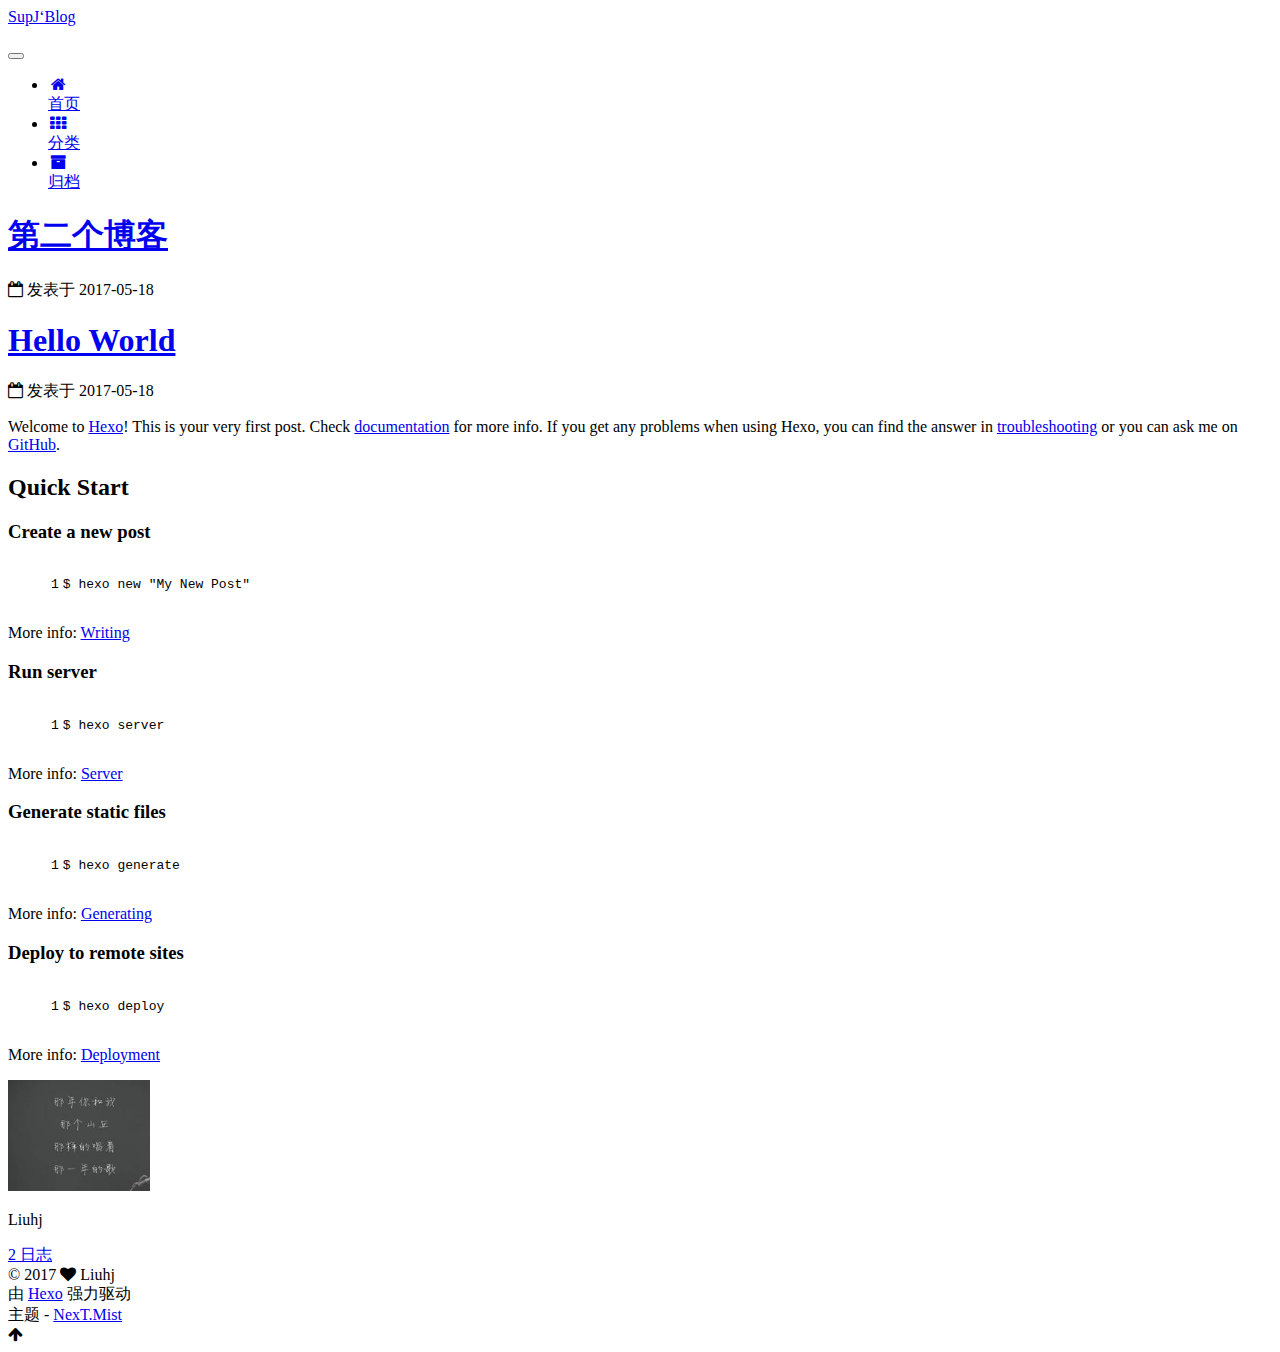
==== index.html @ fdd9a928 "Site updated: 2017-05-18 11:39:31" ====
<!doctype html>



  


<html class="theme-next mist use-motion" lang="zh-Hans">
<head>
  <meta charset="UTF-8"/>
<meta http-equiv="X-UA-Compatible" content="IE=edge" />
<meta name="viewport" content="width=device-width, initial-scale=1, maximum-scale=1"/>



<meta http-equiv="Cache-Control" content="no-transform" />
<meta http-equiv="Cache-Control" content="no-siteapp" />















  
  
  <link href="/lib/fancybox/source/jquery.fancybox.css?v=2.1.5" rel="stylesheet" type="text/css" />




  
  
  
  

  
    
    
  

  

  

  

  

  
    
    
    <link href="//fonts.googleapis.com/css?family=Lato:300,300italic,400,400italic,700,700italic&subset=latin,latin-ext" rel="stylesheet" type="text/css">
  






<link href="/lib/font-awesome/css/font-awesome.min.css?v=4.6.2" rel="stylesheet" type="text/css" />

<link href="/css/main.css?v=5.1.0" rel="stylesheet" type="text/css" />


  <meta name="keywords" content="Hexo, NexT" />








  <link rel="shortcut icon" type="image/x-icon" href="/favicon.ico?v=5.1.0" />






<meta property="og:type" content="website">
<meta property="og:title" content="SupJ‘Blog">
<meta property="og:url" content="http://yoursite.com/index.html">
<meta property="og:site_name" content="SupJ‘Blog">
<meta name="twitter:card" content="summary">
<meta name="twitter:title" content="SupJ‘Blog">



<script type="text/javascript" id="hexo.configurations">
  var NexT = window.NexT || {};
  var CONFIG = {
    root: '/',
    scheme: 'Mist',
    sidebar: {"position":"left","display":"post","offset":12,"offset_float":0,"b2t":false,"scrollpercent":false},
    fancybox: true,
    motion: true,
    duoshuo: {
      userId: '0',
      author: '博主'
    },
    algolia: {
      applicationID: '',
      apiKey: '',
      indexName: '',
      hits: {"per_page":10},
      labels: {"input_placeholder":"Search for Posts","hits_empty":"We didn't find any results for the search: ${query}","hits_stats":"${hits} results found in ${time} ms"}
    }
  };
</script>



  <link rel="canonical" href="http://yoursite.com/"/>





  <title> SupJ‘Blog </title>
</head>

<body itemscope itemtype="http://schema.org/WebPage" lang="zh-Hans">

  














  
  
    
  

  <div class="container sidebar-position-left 
   page-home 
 ">
    <div class="headband"></div>

    <header id="header" class="header" itemscope itemtype="http://schema.org/WPHeader">
      <div class="header-inner"><div class="site-brand-wrapper">
  <div class="site-meta ">
    

    <div class="custom-logo-site-title">
      <a href="/"  class="brand" rel="start">
        <span class="logo-line-before"><i></i></span>
        <span class="site-title">SupJ‘Blog</span>
        <span class="logo-line-after"><i></i></span>
      </a>
    </div>
      
        <p class="site-subtitle"></p>
      
  </div>

  <div class="site-nav-toggle">
    <button>
      <span class="btn-bar"></span>
      <span class="btn-bar"></span>
      <span class="btn-bar"></span>
    </button>
  </div>
</div>

<nav class="site-nav">
  

  
    <ul id="menu" class="menu">
      
        
        <li class="menu-item menu-item-home">
          <a href="/" rel="section">
            
              <i class="menu-item-icon fa fa-fw fa-home"></i> <br />
            
            首页
          </a>
        </li>
      
        
        <li class="menu-item menu-item-categories">
          <a href="/categories" rel="section">
            
              <i class="menu-item-icon fa fa-fw fa-th"></i> <br />
            
            分类
          </a>
        </li>
      
        
        <li class="menu-item menu-item-archives">
          <a href="/archives" rel="section">
            
              <i class="menu-item-icon fa fa-fw fa-archive"></i> <br />
            
            归档
          </a>
        </li>
      

      
    </ul>
  

  
</nav>



 </div>
    </header>

    <main id="main" class="main">
      <div class="main-inner">
        <div class="content-wrap">
          <div id="content" class="content">
            
  <section id="posts" class="posts-expand">
    
      

  

  
  
  

  <article class="post post-type-normal " itemscope itemtype="http://schema.org/Article">
    <link itemprop="mainEntityOfPage" href="http://yoursite.com/2017/05/18/第二个博客/">

    <span hidden itemprop="author" itemscope itemtype="http://schema.org/Person">
      <meta itemprop="name" content="Liuhj">
      <meta itemprop="description" content="">
      <meta itemprop="image" content="/images/s.png">
    </span>

    <span hidden itemprop="publisher" itemscope itemtype="http://schema.org/Organization">
      <meta itemprop="name" content="SupJ‘Blog">
    </span>

    
      <header class="post-header">

        
        
          <h1 class="post-title" itemprop="name headline">
            
            
              
                
                <a class="post-title-link" href="/2017/05/18/第二个博客/" itemprop="url">
                  第二个博客
                </a>
              
            
          </h1>
        

        <div class="post-meta">
          <span class="post-time">
            
              <span class="post-meta-item-icon">
                <i class="fa fa-calendar-o"></i>
              </span>
              
                <span class="post-meta-item-text">发表于</span>
              
              <time title="创建于" itemprop="dateCreated datePublished" datetime="2017-05-18T11:38:38+08:00">
                2017-05-18
              </time>
            

            

            
          </span>

          

          
            
          

          
          

          

          

          

        </div>
      </header>
    


    <div class="post-body" itemprop="articleBody">

      
      

      
        
          
            
          
        
      
    </div>

    <div>
      
    </div>

    <div>
      
    </div>

    <div>
      
    </div>

    <footer class="post-footer">
      

      

      

      
      
        <div class="post-eof"></div>
      
    </footer>
  </article>


    
      

  

  
  
  

  <article class="post post-type-normal " itemscope itemtype="http://schema.org/Article">
    <link itemprop="mainEntityOfPage" href="http://yoursite.com/2017/05/18/hello-world/">

    <span hidden itemprop="author" itemscope itemtype="http://schema.org/Person">
      <meta itemprop="name" content="Liuhj">
      <meta itemprop="description" content="">
      <meta itemprop="image" content="/images/s.png">
    </span>

    <span hidden itemprop="publisher" itemscope itemtype="http://schema.org/Organization">
      <meta itemprop="name" content="SupJ‘Blog">
    </span>

    
      <header class="post-header">

        
        
          <h1 class="post-title" itemprop="name headline">
            
            
              
                
                <a class="post-title-link" href="/2017/05/18/hello-world/" itemprop="url">
                  Hello World
                </a>
              
            
          </h1>
        

        <div class="post-meta">
          <span class="post-time">
            
              <span class="post-meta-item-icon">
                <i class="fa fa-calendar-o"></i>
              </span>
              
                <span class="post-meta-item-text">发表于</span>
              
              <time title="创建于" itemprop="dateCreated datePublished" datetime="2017-05-18T00:07:42+08:00">
                2017-05-18
              </time>
            

            

            
          </span>

          

          
            
          

          
          

          

          

          

        </div>
      </header>
    


    <div class="post-body" itemprop="articleBody">

      
      

      
        
          
            <p>Welcome to <a href="https://hexo.io/" target="_blank" rel="external">Hexo</a>! This is your very first post. Check <a href="https://hexo.io/docs/" target="_blank" rel="external">documentation</a> for more info. If you get any problems when using Hexo, you can find the answer in <a href="https://hexo.io/docs/troubleshooting.html" target="_blank" rel="external">troubleshooting</a> or you can ask me on <a href="https://github.com/hexojs/hexo/issues" target="_blank" rel="external">GitHub</a>.</p>
<h2 id="Quick-Start"><a href="#Quick-Start" class="headerlink" title="Quick Start"></a>Quick Start</h2><h3 id="Create-a-new-post"><a href="#Create-a-new-post" class="headerlink" title="Create a new post"></a>Create a new post</h3><figure class="highlight bash"><table><tr><td class="gutter"><pre><div class="line">1</div></pre></td><td class="code"><pre><div class="line">$ hexo new <span class="string">"My New Post"</span></div></pre></td></tr></table></figure>
<p>More info: <a href="https://hexo.io/docs/writing.html" target="_blank" rel="external">Writing</a></p>
<h3 id="Run-server"><a href="#Run-server" class="headerlink" title="Run server"></a>Run server</h3><figure class="highlight bash"><table><tr><td class="gutter"><pre><div class="line">1</div></pre></td><td class="code"><pre><div class="line">$ hexo server</div></pre></td></tr></table></figure>
<p>More info: <a href="https://hexo.io/docs/server.html" target="_blank" rel="external">Server</a></p>
<h3 id="Generate-static-files"><a href="#Generate-static-files" class="headerlink" title="Generate static files"></a>Generate static files</h3><figure class="highlight bash"><table><tr><td class="gutter"><pre><div class="line">1</div></pre></td><td class="code"><pre><div class="line">$ hexo generate</div></pre></td></tr></table></figure>
<p>More info: <a href="https://hexo.io/docs/generating.html" target="_blank" rel="external">Generating</a></p>
<h3 id="Deploy-to-remote-sites"><a href="#Deploy-to-remote-sites" class="headerlink" title="Deploy to remote sites"></a>Deploy to remote sites</h3><figure class="highlight bash"><table><tr><td class="gutter"><pre><div class="line">1</div></pre></td><td class="code"><pre><div class="line">$ hexo deploy</div></pre></td></tr></table></figure>
<p>More info: <a href="https://hexo.io/docs/deployment.html" target="_blank" rel="external">Deployment</a></p>

          
        
      
    </div>

    <div>
      
    </div>

    <div>
      
    </div>

    <div>
      
    </div>

    <footer class="post-footer">
      

      

      

      
      
        <div class="post-eof"></div>
      
    </footer>
  </article>


    
  </section>

  


          </div>
          


          

        </div>
        
          
  
  <div class="sidebar-toggle">
    <div class="sidebar-toggle-line-wrap">
      <span class="sidebar-toggle-line sidebar-toggle-line-first"></span>
      <span class="sidebar-toggle-line sidebar-toggle-line-middle"></span>
      <span class="sidebar-toggle-line sidebar-toggle-line-last"></span>
    </div>
  </div>

  <aside id="sidebar" class="sidebar">
    <div class="sidebar-inner">

      

      

      <section class="site-overview sidebar-panel sidebar-panel-active">
        <div class="site-author motion-element" itemprop="author" itemscope itemtype="http://schema.org/Person">
          <img class="site-author-image" itemprop="image"
               src="/images/s.png"
               alt="Liuhj" />
          <p class="site-author-name" itemprop="name">Liuhj</p>
           
              <p class="site-description motion-element" itemprop="description"></p>
          
        </div>
        <nav class="site-state motion-element">

          
            <div class="site-state-item site-state-posts">
              <a href="/archives">
                <span class="site-state-item-count">2</span>
                <span class="site-state-item-name">日志</span>
              </a>
            </div>
          

          

          

        </nav>

        

        <div class="links-of-author motion-element">
          
        </div>

        
        

        
        

        


      </section>

      

      

    </div>
  </aside>


        
      </div>
    </main>

    <footer id="footer" class="footer">
      <div class="footer-inner">
        <div class="copyright" >
  
  &copy; 
  <span itemprop="copyrightYear">2017</span>
  <span class="with-love">
    <i class="fa fa-heart"></i>
  </span>
  <span class="author" itemprop="copyrightHolder">Liuhj</span>
</div>


<div class="powered-by">
  由 <a class="theme-link" href="https://hexo.io">Hexo</a> 强力驱动
</div>

<div class="theme-info">
  主题 -
  <a class="theme-link" href="https://github.com/iissnan/hexo-theme-next">
    NexT.Mist
  </a>
</div>


        

        
      </div>
    </footer>

    
      <div class="back-to-top">
        <i class="fa fa-arrow-up"></i>
        
      </div>
    

  </div>

  

<script type="text/javascript">
  if (Object.prototype.toString.call(window.Promise) !== '[object Function]') {
    window.Promise = null;
  }
</script>









  






  
  <script type="text/javascript" src="/lib/jquery/index.js?v=2.1.3"></script>

  
  <script type="text/javascript" src="/lib/fastclick/lib/fastclick.min.js?v=1.0.6"></script>

  
  <script type="text/javascript" src="/lib/jquery_lazyload/jquery.lazyload.js?v=1.9.7"></script>

  
  <script type="text/javascript" src="/lib/velocity/velocity.min.js?v=1.2.1"></script>

  
  <script type="text/javascript" src="/lib/velocity/velocity.ui.min.js?v=1.2.1"></script>

  
  <script type="text/javascript" src="/lib/fancybox/source/jquery.fancybox.pack.js?v=2.1.5"></script>


  


  <script type="text/javascript" src="/js/src/utils.js?v=5.1.0"></script>

  <script type="text/javascript" src="/js/src/motion.js?v=5.1.0"></script>



  
  

  

  


  <script type="text/javascript" src="/js/src/bootstrap.js?v=5.1.0"></script>



  


  




	





  





  





  






  





  

  

  

  

</body>
</html>
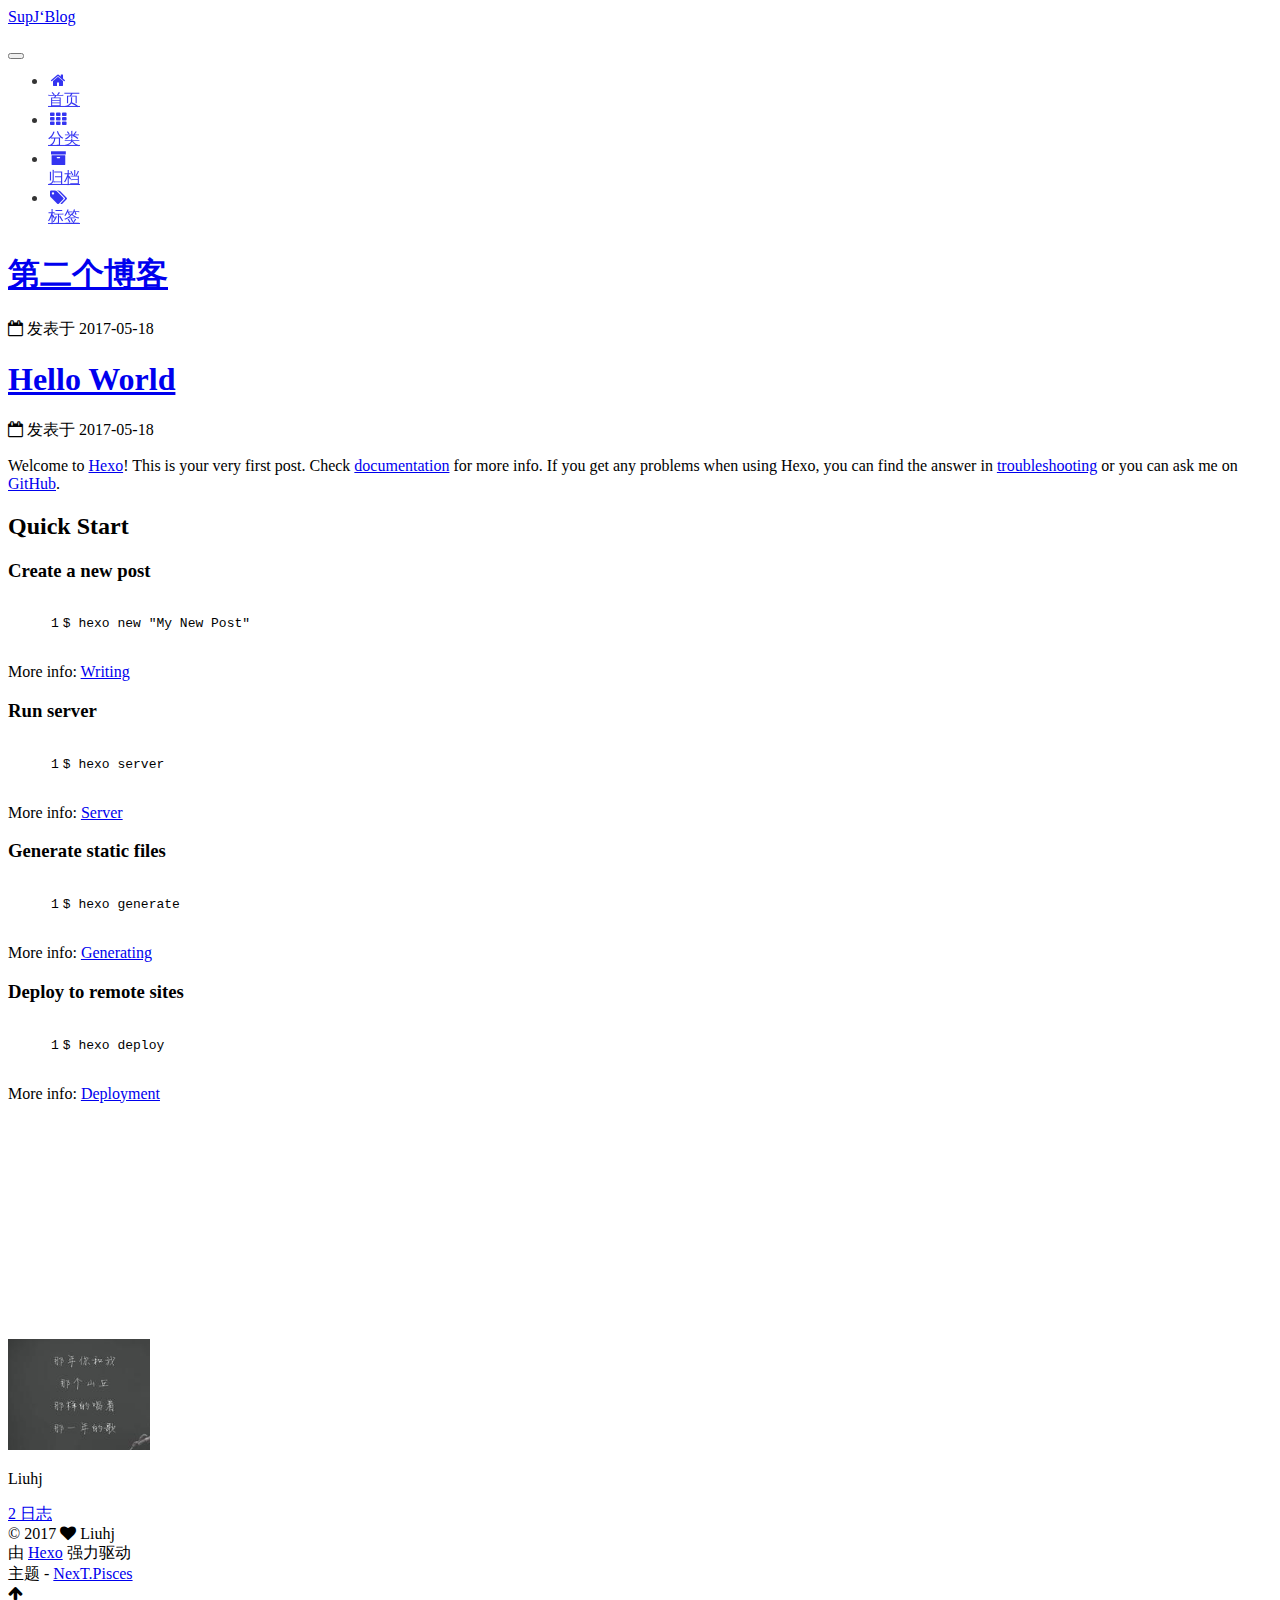
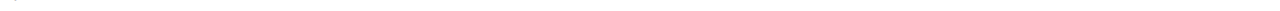
==== commit 1a73ed05: "Site updated: 2017-05-18 12:21:37" ====
--- a/index.html
+++ b/index.html
@@ -5,7 +5,7 @@
   
 
 
-<html class="theme-next mist use-motion" lang="zh-Hans">
+<html class="theme-next pisces use-motion" lang="zh-Hans">
 <head>
   <meta charset="UTF-8"/>
 <meta http-equiv="X-UA-Compatible" content="IE=edge" />
@@ -89,7 +89,7 @@
 
 <meta property="og:type" content="website">
 <meta property="og:title" content="SupJ‘Blog">
-<meta property="og:url" content="http://yoursite.com/index.html">
+<meta property="og:url" content="https://supjin.github.io/index.html">
 <meta property="og:site_name" content="SupJ‘Blog">
 <meta name="twitter:card" content="summary">
 <meta name="twitter:title" content="SupJ‘Blog">
@@ -100,7 +100,7 @@
   var NexT = window.NexT || {};
   var CONFIG = {
     root: '/',
-    scheme: 'Mist',
+    scheme: 'Pisces',
     sidebar: {"position":"left","display":"post","offset":12,"offset_float":0,"b2t":false,"scrollpercent":false},
     fancybox: true,
     motion: true,
@@ -120,7 +120,7 @@
 
 
 
-  <link rel="canonical" href="http://yoursite.com/"/>
+  <link rel="canonical" href="https://supjin.github.io/"/>
 
 
 
@@ -136,6 +136,16 @@
 
 
 
+
+  <script type="text/javascript">
+    var _hmt = _hmt || [];
+    (function() {
+      var hm = document.createElement("script");
+      hm.src = "https://hm.baidu.com/hm.js?c6a61f7c41e6a871d73d1ed7f3023bf0";
+      var s = document.getElementsByTagName("script")[0];
+      s.parentNode.insertBefore(hm, s);
+    })();
+  </script>
 
 
 
@@ -218,6 +228,16 @@
           </a>
         </li>
       
+        
+        <li class="menu-item menu-item-tags">
+          <a href="/tags" rel="section">
+            
+              <i class="menu-item-icon fa fa-fw fa-tags"></i> <br />
+            
+            标签
+          </a>
+        </li>
+      
 
       
     </ul>
@@ -247,7 +267,7 @@
   
 
   <article class="post post-type-normal " itemscope itemtype="http://schema.org/Article">
-    <link itemprop="mainEntityOfPage" href="http://yoursite.com/2017/05/18/第二个博客/">
+    <link itemprop="mainEntityOfPage" href="https://supjin.github.io/2017/05/18/第二个博客/">
 
     <span hidden itemprop="author" itemscope itemtype="http://schema.org/Person">
       <meta itemprop="name" content="Liuhj">
@@ -367,7 +387,7 @@
   
 
   <article class="post post-type-normal " itemscope itemtype="http://schema.org/Article">
-    <link itemprop="mainEntityOfPage" href="http://yoursite.com/2017/05/18/hello-world/">
+    <link itemprop="mainEntityOfPage" href="https://supjin.github.io/2017/05/18/hello-world/">
 
     <span hidden itemprop="author" itemscope itemtype="http://schema.org/Person">
       <meta itemprop="name" content="Liuhj">
@@ -593,7 +613,7 @@
 <div class="theme-info">
   主题 -
   <a class="theme-link" href="https://github.com/iissnan/hexo-theme-next">
-    NexT.Mist
+    NexT.Pisces
   </a>
 </div>
 
@@ -667,6 +687,13 @@
   
   
 
+
+  <script type="text/javascript" src="/js/src/affix.js?v=5.1.0"></script>
+
+  <script type="text/javascript" src="/js/src/schemes/pisces.js?v=5.1.0"></script>
+
+
+
   
 
   
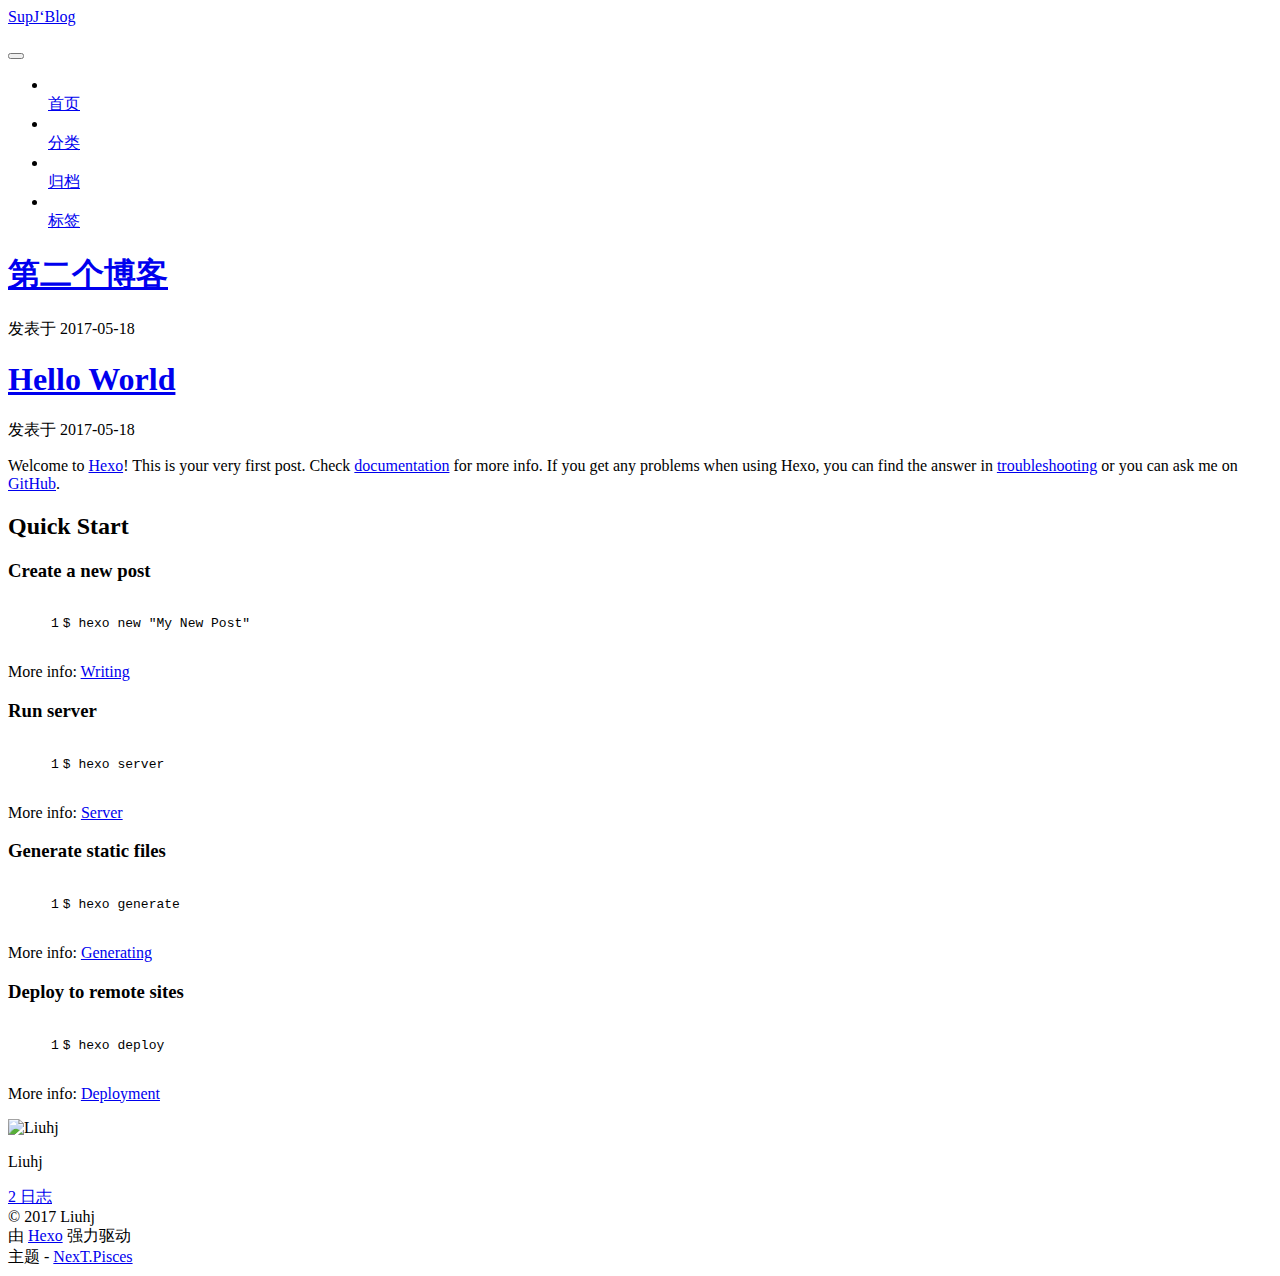
==== commit 4b1c3eae: "Site updated: 2017-05-18 12:23:10" ====
--- a/index.html
+++ b/index.html
@@ -32,7 +32,7 @@
 
   
   
-  <link href="/lib/fancybox/source/jquery.fancybox.css?v=2.1.5" rel="stylesheet" type="text/css" />
+  <link href="/supjin/lib/fancybox/source/jquery.fancybox.css?v=2.1.5" rel="stylesheet" type="text/css" />
 
 
 
@@ -66,9 +66,9 @@
 
 
 
-<link href="/lib/font-awesome/css/font-awesome.min.css?v=4.6.2" rel="stylesheet" type="text/css" />
-
-<link href="/css/main.css?v=5.1.0" rel="stylesheet" type="text/css" />
+<link href="/supjin/lib/font-awesome/css/font-awesome.min.css?v=4.6.2" rel="stylesheet" type="text/css" />
+
+<link href="/supjin/css/main.css?v=5.1.0" rel="stylesheet" type="text/css" />
 
 
   <meta name="keywords" content="Hexo, NexT" />
@@ -80,7 +80,7 @@
 
 
 
-  <link rel="shortcut icon" type="image/x-icon" href="/favicon.ico?v=5.1.0" />
+  <link rel="shortcut icon" type="image/x-icon" href="/supjin/favicon.ico?v=5.1.0" />
 
 
 
@@ -99,7 +99,7 @@
 <script type="text/javascript" id="hexo.configurations">
   var NexT = window.NexT || {};
   var CONFIG = {
-    root: '/',
+    root: '/supjin/',
     scheme: 'Pisces',
     sidebar: {"position":"left","display":"post","offset":12,"offset_float":0,"b2t":false,"scrollpercent":false},
     fancybox: true,
@@ -172,7 +172,7 @@
     
 
     <div class="custom-logo-site-title">
-      <a href="/"  class="brand" rel="start">
+      <a href="/supjin/"  class="brand" rel="start">
         <span class="logo-line-before"><i></i></span>
         <span class="site-title">SupJ‘Blog</span>
         <span class="logo-line-after"><i></i></span>
@@ -200,7 +200,7 @@
       
         
         <li class="menu-item menu-item-home">
-          <a href="/" rel="section">
+          <a href="/supjin/" rel="section">
             
               <i class="menu-item-icon fa fa-fw fa-home"></i> <br />
             
@@ -210,7 +210,7 @@
       
         
         <li class="menu-item menu-item-categories">
-          <a href="/categories" rel="section">
+          <a href="/supjin/categories" rel="section">
             
               <i class="menu-item-icon fa fa-fw fa-th"></i> <br />
             
@@ -220,7 +220,7 @@
       
         
         <li class="menu-item menu-item-archives">
-          <a href="/archives" rel="section">
+          <a href="/supjin/archives" rel="section">
             
               <i class="menu-item-icon fa fa-fw fa-archive"></i> <br />
             
@@ -230,7 +230,7 @@
       
         
         <li class="menu-item menu-item-tags">
-          <a href="/tags" rel="section">
+          <a href="/supjin/tags" rel="section">
             
               <i class="menu-item-icon fa fa-fw fa-tags"></i> <br />
             
@@ -267,12 +267,12 @@
   
 
   <article class="post post-type-normal " itemscope itemtype="http://schema.org/Article">
-    <link itemprop="mainEntityOfPage" href="https://supjin.github.io/2017/05/18/第二个博客/">
+    <link itemprop="mainEntityOfPage" href="https://supjin.github.io/supjin/2017/05/18/第二个博客/">
 
     <span hidden itemprop="author" itemscope itemtype="http://schema.org/Person">
       <meta itemprop="name" content="Liuhj">
       <meta itemprop="description" content="">
-      <meta itemprop="image" content="/images/s.png">
+      <meta itemprop="image" content="/supjin/images/s.png">
     </span>
 
     <span hidden itemprop="publisher" itemscope itemtype="http://schema.org/Organization">
@@ -289,7 +289,7 @@
             
               
                 
-                <a class="post-title-link" href="/2017/05/18/第二个博客/" itemprop="url">
+                <a class="post-title-link" href="/supjin/2017/05/18/第二个博客/" itemprop="url">
                   第二个博客
                 </a>
               
@@ -387,12 +387,12 @@
   
 
   <article class="post post-type-normal " itemscope itemtype="http://schema.org/Article">
-    <link itemprop="mainEntityOfPage" href="https://supjin.github.io/2017/05/18/hello-world/">
+    <link itemprop="mainEntityOfPage" href="https://supjin.github.io/supjin/2017/05/18/hello-world/">
 
     <span hidden itemprop="author" itemscope itemtype="http://schema.org/Person">
       <meta itemprop="name" content="Liuhj">
       <meta itemprop="description" content="">
-      <meta itemprop="image" content="/images/s.png">
+      <meta itemprop="image" content="/supjin/images/s.png">
     </span>
 
     <span hidden itemprop="publisher" itemscope itemtype="http://schema.org/Organization">
@@ -409,7 +409,7 @@
             
               
                 
-                <a class="post-title-link" href="/2017/05/18/hello-world/" itemprop="url">
+                <a class="post-title-link" href="/supjin/2017/05/18/hello-world/" itemprop="url">
                   Hello World
                 </a>
               
@@ -540,7 +540,7 @@
       <section class="site-overview sidebar-panel sidebar-panel-active">
         <div class="site-author motion-element" itemprop="author" itemscope itemtype="http://schema.org/Person">
           <img class="site-author-image" itemprop="image"
-               src="/images/s.png"
+               src="/supjin/images/s.png"
                alt="Liuhj" />
           <p class="site-author-name" itemprop="name">Liuhj</p>
            
@@ -551,7 +551,7 @@
 
           
             <div class="site-state-item site-state-posts">
-              <a href="/archives">
+              <a href="/supjin/archives">
                 <span class="site-state-item-count">2</span>
                 <span class="site-state-item-name">日志</span>
               </a>
@@ -657,49 +657,49 @@
 
 
   
-  <script type="text/javascript" src="/lib/jquery/index.js?v=2.1.3"></script>
-
-  
-  <script type="text/javascript" src="/lib/fastclick/lib/fastclick.min.js?v=1.0.6"></script>
-
-  
-  <script type="text/javascript" src="/lib/jquery_lazyload/jquery.lazyload.js?v=1.9.7"></script>
-
-  
-  <script type="text/javascript" src="/lib/velocity/velocity.min.js?v=1.2.1"></script>
-
-  
-  <script type="text/javascript" src="/lib/velocity/velocity.ui.min.js?v=1.2.1"></script>
-
-  
-  <script type="text/javascript" src="/lib/fancybox/source/jquery.fancybox.pack.js?v=2.1.5"></script>
-
-
-  
-
-
-  <script type="text/javascript" src="/js/src/utils.js?v=5.1.0"></script>
-
-  <script type="text/javascript" src="/js/src/motion.js?v=5.1.0"></script>
-
-
-
-  
-  
-
-
-  <script type="text/javascript" src="/js/src/affix.js?v=5.1.0"></script>
-
-  <script type="text/javascript" src="/js/src/schemes/pisces.js?v=5.1.0"></script>
-
-
-
-  
-
-  
-
-
-  <script type="text/javascript" src="/js/src/bootstrap.js?v=5.1.0"></script>
+  <script type="text/javascript" src="/supjin/lib/jquery/index.js?v=2.1.3"></script>
+
+  
+  <script type="text/javascript" src="/supjin/lib/fastclick/lib/fastclick.min.js?v=1.0.6"></script>
+
+  
+  <script type="text/javascript" src="/supjin/lib/jquery_lazyload/jquery.lazyload.js?v=1.9.7"></script>
+
+  
+  <script type="text/javascript" src="/supjin/lib/velocity/velocity.min.js?v=1.2.1"></script>
+
+  
+  <script type="text/javascript" src="/supjin/lib/velocity/velocity.ui.min.js?v=1.2.1"></script>
+
+  
+  <script type="text/javascript" src="/supjin/lib/fancybox/source/jquery.fancybox.pack.js?v=2.1.5"></script>
+
+
+  
+
+
+  <script type="text/javascript" src="/supjin/js/src/utils.js?v=5.1.0"></script>
+
+  <script type="text/javascript" src="/supjin/js/src/motion.js?v=5.1.0"></script>
+
+
+
+  
+  
+
+
+  <script type="text/javascript" src="/supjin/js/src/affix.js?v=5.1.0"></script>
+
+  <script type="text/javascript" src="/supjin/js/src/schemes/pisces.js?v=5.1.0"></script>
+
+
+
+  
+
+  
+
+
+  <script type="text/javascript" src="/supjin/js/src/bootstrap.js?v=5.1.0"></script>
 
 
 
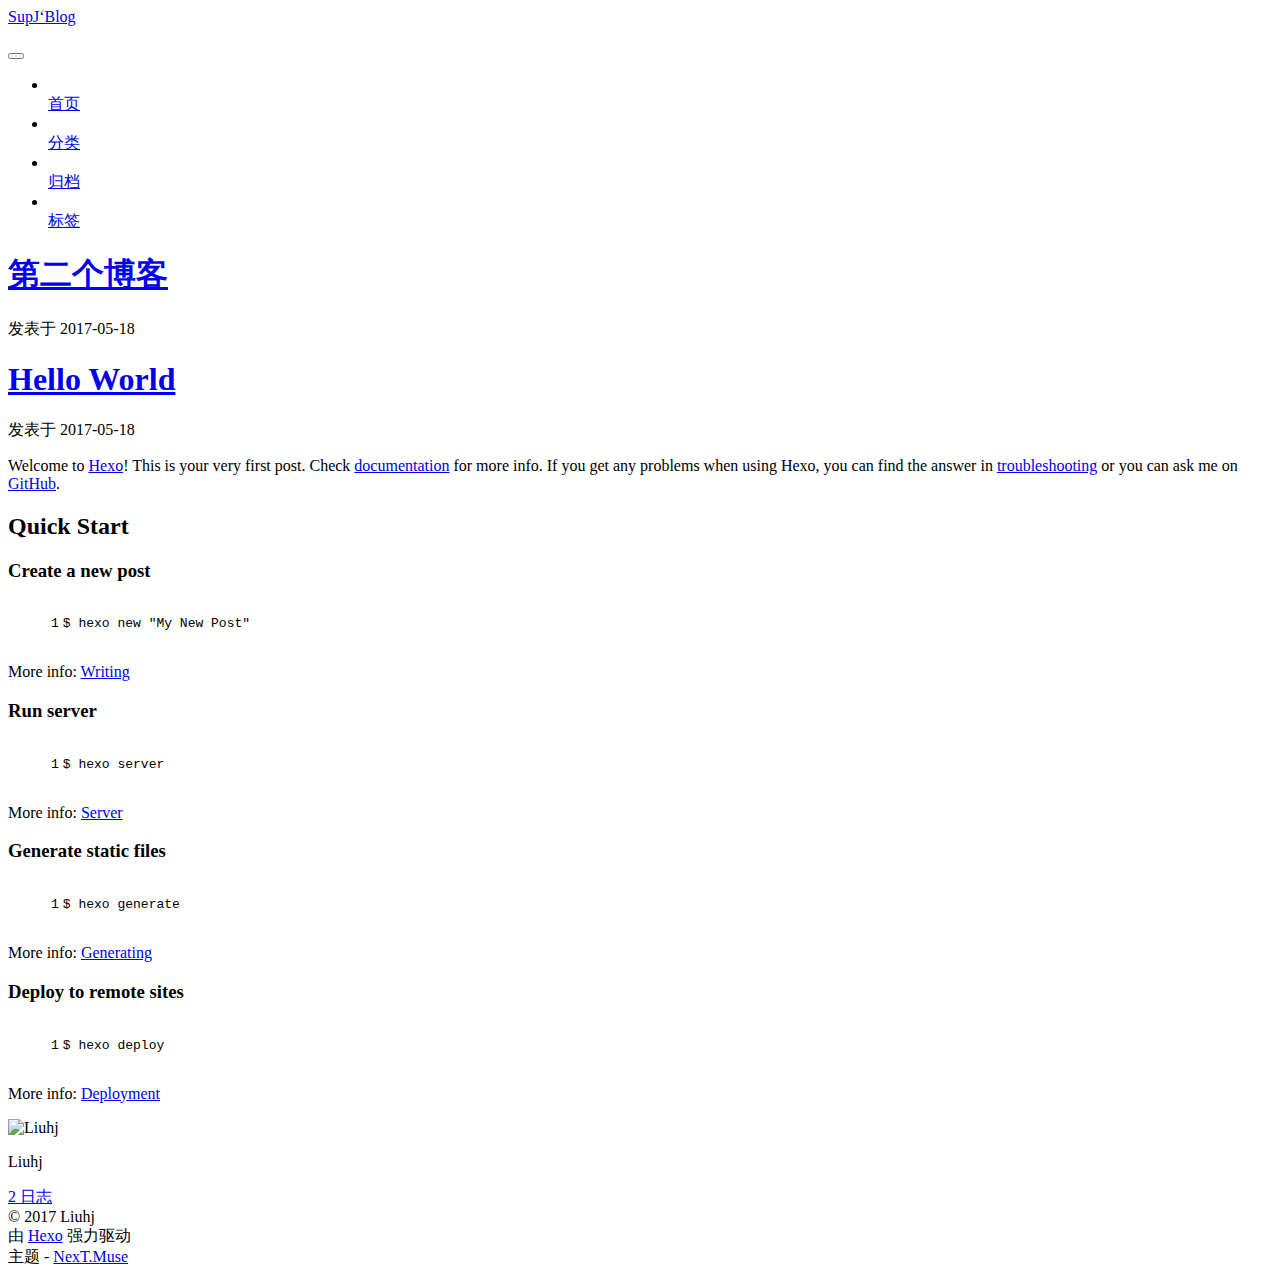
==== commit 63eb1037: "Site updated: 2017-05-18 12:31:09" ====
--- a/index.html
+++ b/index.html
@@ -5,7 +5,7 @@
   
 
 
-<html class="theme-next pisces use-motion" lang="zh-Hans">
+<html class="theme-next muse use-motion" lang="zh-Hans">
 <head>
   <meta charset="UTF-8"/>
 <meta http-equiv="X-UA-Compatible" content="IE=edge" />
@@ -100,7 +100,7 @@
   var NexT = window.NexT || {};
   var CONFIG = {
     root: '/supjin/',
-    scheme: 'Pisces',
+    scheme: 'Muse',
     sidebar: {"position":"left","display":"post","offset":12,"offset_float":0,"b2t":false,"scrollpercent":false},
     fancybox: true,
     motion: true,
@@ -613,7 +613,7 @@
 <div class="theme-info">
   主题 -
   <a class="theme-link" href="https://github.com/iissnan/hexo-theme-next">
-    NexT.Pisces
+    NexT.Muse
   </a>
 </div>
 
@@ -687,13 +687,6 @@
   
   
 
-
-  <script type="text/javascript" src="/supjin/js/src/affix.js?v=5.1.0"></script>
-
-  <script type="text/javascript" src="/supjin/js/src/schemes/pisces.js?v=5.1.0"></script>
-
-
-
   
 
   
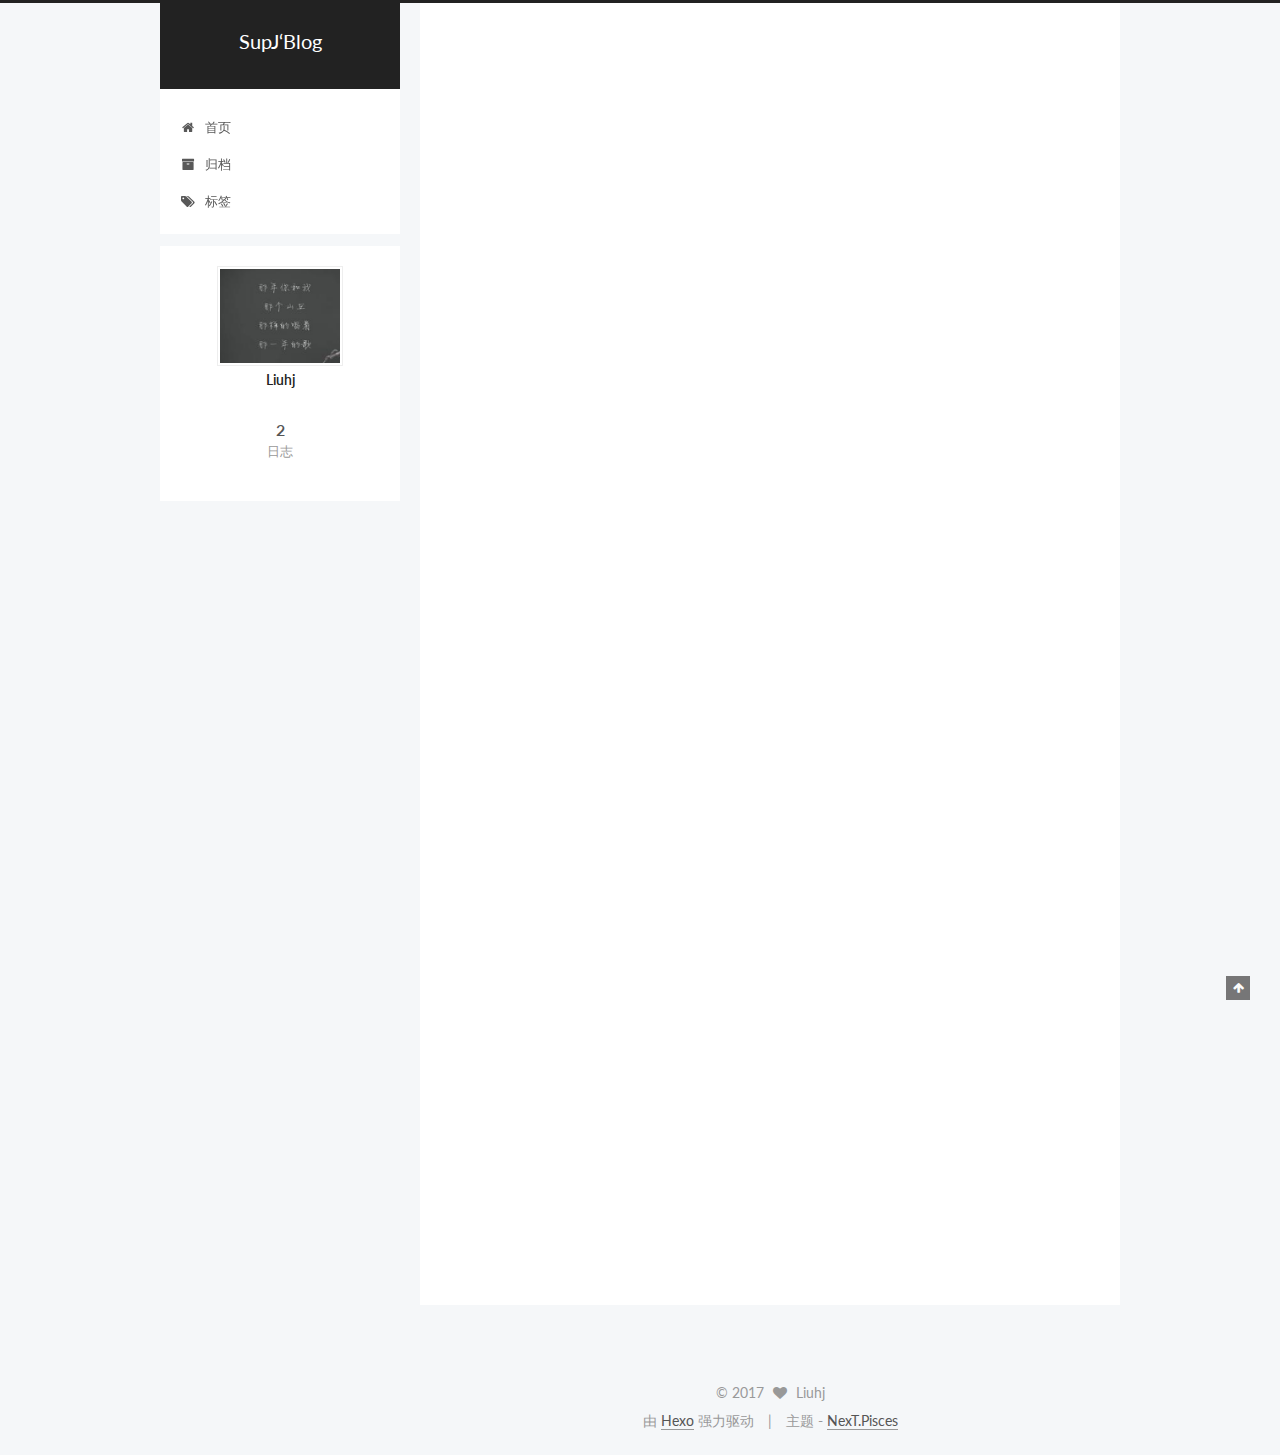
==== commit f684265f: "Site updated: 2017-05-18 12:35:12" ====
--- a/index.html
+++ b/index.html
@@ -5,7 +5,7 @@
   
 
 
-<html class="theme-next muse use-motion" lang="zh-Hans">
+<html class="theme-next pisces use-motion" lang="zh-Hans">
 <head>
   <meta charset="UTF-8"/>
 <meta http-equiv="X-UA-Compatible" content="IE=edge" />
@@ -32,7 +32,7 @@
 
   
   
-  <link href="/supjin/lib/fancybox/source/jquery.fancybox.css?v=2.1.5" rel="stylesheet" type="text/css" />
+  <link href="/lib/fancybox/source/jquery.fancybox.css?v=2.1.5" rel="stylesheet" type="text/css" />
 
 
 
@@ -66,9 +66,9 @@
 
 
 
-<link href="/supjin/lib/font-awesome/css/font-awesome.min.css?v=4.6.2" rel="stylesheet" type="text/css" />
-
-<link href="/supjin/css/main.css?v=5.1.0" rel="stylesheet" type="text/css" />
+<link href="/lib/font-awesome/css/font-awesome.min.css?v=4.6.2" rel="stylesheet" type="text/css" />
+
+<link href="/css/main.css?v=5.1.0" rel="stylesheet" type="text/css" />
 
 
   <meta name="keywords" content="Hexo, NexT" />
@@ -80,7 +80,7 @@
 
 
 
-  <link rel="shortcut icon" type="image/x-icon" href="/supjin/favicon.ico?v=5.1.0" />
+  <link rel="shortcut icon" type="image/x-icon" href="/favicon.ico?v=5.1.0" />
 
 
 
@@ -99,8 +99,8 @@
 <script type="text/javascript" id="hexo.configurations">
   var NexT = window.NexT || {};
   var CONFIG = {
-    root: '/supjin/',
-    scheme: 'Muse',
+    root: '/',
+    scheme: 'Pisces',
     sidebar: {"position":"left","display":"post","offset":12,"offset_float":0,"b2t":false,"scrollpercent":false},
     fancybox: true,
     motion: true,
@@ -137,16 +137,6 @@
 
 
 
-  <script type="text/javascript">
-    var _hmt = _hmt || [];
-    (function() {
-      var hm = document.createElement("script");
-      hm.src = "https://hm.baidu.com/hm.js?c6a61f7c41e6a871d73d1ed7f3023bf0";
-      var s = document.getElementsByTagName("script")[0];
-      s.parentNode.insertBefore(hm, s);
-    })();
-  </script>
-
 
 
 
@@ -172,7 +162,7 @@
     
 
     <div class="custom-logo-site-title">
-      <a href="/supjin/"  class="brand" rel="start">
+      <a href="/"  class="brand" rel="start">
         <span class="logo-line-before"><i></i></span>
         <span class="site-title">SupJ‘Blog</span>
         <span class="logo-line-after"><i></i></span>
@@ -200,7 +190,7 @@
       
         
         <li class="menu-item menu-item-home">
-          <a href="/supjin/" rel="section">
+          <a href="/" rel="section">
             
               <i class="menu-item-icon fa fa-fw fa-home"></i> <br />
             
@@ -209,18 +199,8 @@
         </li>
       
         
-        <li class="menu-item menu-item-categories">
-          <a href="/supjin/categories" rel="section">
-            
-              <i class="menu-item-icon fa fa-fw fa-th"></i> <br />
-            
-            分类
-          </a>
-        </li>
-      
-        
         <li class="menu-item menu-item-archives">
-          <a href="/supjin/archives" rel="section">
+          <a href="/archives" rel="section">
             
               <i class="menu-item-icon fa fa-fw fa-archive"></i> <br />
             
@@ -230,7 +210,7 @@
       
         
         <li class="menu-item menu-item-tags">
-          <a href="/supjin/tags" rel="section">
+          <a href="/tags" rel="section">
             
               <i class="menu-item-icon fa fa-fw fa-tags"></i> <br />
             
@@ -267,12 +247,12 @@
   
 
   <article class="post post-type-normal " itemscope itemtype="http://schema.org/Article">
-    <link itemprop="mainEntityOfPage" href="https://supjin.github.io/supjin/2017/05/18/第二个博客/">
+    <link itemprop="mainEntityOfPage" href="https://supjin.github.io/2017/05/18/第二个博客/">
 
     <span hidden itemprop="author" itemscope itemtype="http://schema.org/Person">
       <meta itemprop="name" content="Liuhj">
       <meta itemprop="description" content="">
-      <meta itemprop="image" content="/supjin/images/s.png">
+      <meta itemprop="image" content="/images/s.png">
     </span>
 
     <span hidden itemprop="publisher" itemscope itemtype="http://schema.org/Organization">
@@ -289,7 +269,7 @@
             
               
                 
-                <a class="post-title-link" href="/supjin/2017/05/18/第二个博客/" itemprop="url">
+                <a class="post-title-link" href="/2017/05/18/第二个博客/" itemprop="url">
                   第二个博客
                 </a>
               
@@ -387,12 +367,12 @@
   
 
   <article class="post post-type-normal " itemscope itemtype="http://schema.org/Article">
-    <link itemprop="mainEntityOfPage" href="https://supjin.github.io/supjin/2017/05/18/hello-world/">
+    <link itemprop="mainEntityOfPage" href="https://supjin.github.io/2017/05/18/hello-world/">
 
     <span hidden itemprop="author" itemscope itemtype="http://schema.org/Person">
       <meta itemprop="name" content="Liuhj">
       <meta itemprop="description" content="">
-      <meta itemprop="image" content="/supjin/images/s.png">
+      <meta itemprop="image" content="/images/s.png">
     </span>
 
     <span hidden itemprop="publisher" itemscope itemtype="http://schema.org/Organization">
@@ -409,7 +389,7 @@
             
               
                 
-                <a class="post-title-link" href="/supjin/2017/05/18/hello-world/" itemprop="url">
+                <a class="post-title-link" href="/2017/05/18/hello-world/" itemprop="url">
                   Hello World
                 </a>
               
@@ -540,7 +520,7 @@
       <section class="site-overview sidebar-panel sidebar-panel-active">
         <div class="site-author motion-element" itemprop="author" itemscope itemtype="http://schema.org/Person">
           <img class="site-author-image" itemprop="image"
-               src="/supjin/images/s.png"
+               src="/images/s.png"
                alt="Liuhj" />
           <p class="site-author-name" itemprop="name">Liuhj</p>
            
@@ -551,7 +531,7 @@
 
           
             <div class="site-state-item site-state-posts">
-              <a href="/supjin/archives">
+              <a href="/archives">
                 <span class="site-state-item-count">2</span>
                 <span class="site-state-item-name">日志</span>
               </a>
@@ -613,7 +593,7 @@
 <div class="theme-info">
   主题 -
   <a class="theme-link" href="https://github.com/iissnan/hexo-theme-next">
-    NexT.Muse
+    NexT.Pisces
   </a>
 </div>
 
@@ -657,42 +637,49 @@
 
 
   
-  <script type="text/javascript" src="/supjin/lib/jquery/index.js?v=2.1.3"></script>
-
-  
-  <script type="text/javascript" src="/supjin/lib/fastclick/lib/fastclick.min.js?v=1.0.6"></script>
-
-  
-  <script type="text/javascript" src="/supjin/lib/jquery_lazyload/jquery.lazyload.js?v=1.9.7"></script>
-
-  
-  <script type="text/javascript" src="/supjin/lib/velocity/velocity.min.js?v=1.2.1"></script>
-
-  
-  <script type="text/javascript" src="/supjin/lib/velocity/velocity.ui.min.js?v=1.2.1"></script>
-
-  
-  <script type="text/javascript" src="/supjin/lib/fancybox/source/jquery.fancybox.pack.js?v=2.1.5"></script>
-
-
-  
-
-
-  <script type="text/javascript" src="/supjin/js/src/utils.js?v=5.1.0"></script>
-
-  <script type="text/javascript" src="/supjin/js/src/motion.js?v=5.1.0"></script>
-
-
-
-  
-  
-
-  
-
-  
-
-
-  <script type="text/javascript" src="/supjin/js/src/bootstrap.js?v=5.1.0"></script>
+  <script type="text/javascript" src="/lib/jquery/index.js?v=2.1.3"></script>
+
+  
+  <script type="text/javascript" src="/lib/fastclick/lib/fastclick.min.js?v=1.0.6"></script>
+
+  
+  <script type="text/javascript" src="/lib/jquery_lazyload/jquery.lazyload.js?v=1.9.7"></script>
+
+  
+  <script type="text/javascript" src="/lib/velocity/velocity.min.js?v=1.2.1"></script>
+
+  
+  <script type="text/javascript" src="/lib/velocity/velocity.ui.min.js?v=1.2.1"></script>
+
+  
+  <script type="text/javascript" src="/lib/fancybox/source/jquery.fancybox.pack.js?v=2.1.5"></script>
+
+
+  
+
+
+  <script type="text/javascript" src="/js/src/utils.js?v=5.1.0"></script>
+
+  <script type="text/javascript" src="/js/src/motion.js?v=5.1.0"></script>
+
+
+
+  
+  
+
+
+  <script type="text/javascript" src="/js/src/affix.js?v=5.1.0"></script>
+
+  <script type="text/javascript" src="/js/src/schemes/pisces.js?v=5.1.0"></script>
+
+
+
+  
+
+  
+
+
+  <script type="text/javascript" src="/js/src/bootstrap.js?v=5.1.0"></script>
 
 
 
--- a/css/main.css
+++ b/css/main.css
@@ -0,0 +1,2856 @@
+/* normalize.css v3.0.2 | MIT License | git.io/normalize */
+html {
+  font-family: sans-serif; /* 1 */
+  -ms-text-size-adjust: 100%; /* 2 */
+  -webkit-text-size-adjust: 100%; /* 2 */
+}
+body {
+  margin: 0;
+}
+article,
+aside,
+details,
+figcaption,
+figure,
+footer,
+header,
+hgroup,
+main,
+menu,
+nav,
+section,
+summary {
+  display: block;
+}
+audio,
+canvas,
+progress,
+video {
+  display: inline-block; /* 1 */
+  vertical-align: baseline; /* 2 */
+}
+audio:not([controls]) {
+  display: none;
+  height: 0;
+}
+[hidden],
+template {
+  display: none;
+}
+a {
+  background-color: transparent;
+}
+a:active,
+a:hover {
+  outline: 0;
+}
+abbr[title] {
+  border-bottom: 1px dotted;
+}
+b,
+strong {
+  font-weight: bold;
+}
+dfn {
+  font-style: italic;
+}
+h1 {
+  font-size: 2em;
+  margin: 0.67em 0;
+}
+mark {
+  background: #ff0;
+  color: #000;
+}
+small {
+  font-size: 80%;
+}
+sub,
+sup {
+  font-size: 75%;
+  line-height: 0;
+  position: relative;
+  vertical-align: baseline;
+}
+sup {
+  top: -0.5em;
+}
+sub {
+  bottom: -0.25em;
+}
+img {
+  border: 0;
+}
+svg:not(:root) {
+  overflow: hidden;
+}
+figure {
+  margin: 1em 40px;
+}
+hr {
+  -moz-box-sizing: content-box;
+  box-sizing: content-box;
+  height: 0;
+}
+pre {
+  overflow: auto;
+}
+code,
+kbd,
+pre,
+samp {
+  font-family: monospace, monospace;
+  font-size: 1em;
+}
+button,
+input,
+optgroup,
+select,
+textarea {
+  color: inherit; /* 1 */
+  font: inherit; /* 2 */
+  margin: 0; /* 3 */
+}
+button {
+  overflow: visible;
+}
+button,
+select {
+  text-transform: none;
+}
+button,
+html input[type="button"],
+input[type="reset"],
+input[type="submit"] {
+  -webkit-appearance: button; /* 2 */
+  cursor: pointer; /* 3 */
+}
+button[disabled],
+html input[disabled] {
+  cursor: default;
+}
+button::-moz-focus-inner,
+input::-moz-focus-inner {
+  border: 0;
+  padding: 0;
+}
+input {
+  line-height: normal;
+}
+input[type="checkbox"],
+input[type="radio"] {
+  box-sizing: border-box; /* 1 */
+  padding: 0; /* 2 */
+}
+input[type="number"]::-webkit-inner-spin-button,
+input[type="number"]::-webkit-outer-spin-button {
+  height: auto;
+}
+input[type="search"] {
+  -webkit-appearance: textfield; /* 1 */
+  -moz-box-sizing: content-box;
+  -webkit-box-sizing: content-box; /* 2 */
+  box-sizing: content-box;
+}
+input[type="search"]::-webkit-search-cancel-button,
+input[type="search"]::-webkit-search-decoration {
+  -webkit-appearance: none;
+}
+fieldset {
+  border: 1px solid #c0c0c0;
+  margin: 0 2px;
+  padding: 0.35em 0.625em 0.75em;
+}
+legend {
+  border: 0; /* 1 */
+  padding: 0; /* 2 */
+}
+textarea {
+  overflow: auto;
+}
+optgroup {
+  font-weight: bold;
+}
+table {
+  border-collapse: collapse;
+  border-spacing: 0;
+}
+td,
+th {
+  padding: 0;
+}
+::selection {
+  background: #262a30;
+  color: #fff;
+}
+body {
+  position: relative;
+  font-family: 'Lato', "PingFang SC", "Microsoft YaHei", sans-serif;
+  font-size: 14px;
+  line-height: 2;
+  color: #555;
+  background: #f5f7f9;
+}
+@media (max-width: 767px) {
+  body {
+    padding-right: 0 !important;
+  }
+}
+@media (min-width: 768px) and (max-width: 991px) {
+  body {
+    padding-right: 0 !important;
+  }
+}
+@media (min-width: 1600px) {
+  body {
+    font-size: 16px;
+  }
+}
+h1,
+h2,
+h3,
+h4,
+h5,
+h6 {
+  margin: 0;
+  padding: 0;
+  font-weight: bold;
+  line-height: 1.5;
+  font-family: 'Lato', "PingFang SC", "Microsoft YaHei", sans-serif;
+}
+h2,
+h3,
+h4,
+h5,
+h6 {
+  margin: 20px 0 15px;
+}
+h1 {
+  font-size: 22px;
+}
+@media (max-width: 767px) {
+  h1 {
+    font-size: 18px;
+  }
+}
+h2 {
+  font-size: 20px;
+}
+@media (max-width: 767px) {
+  h2 {
+    font-size: 16px;
+  }
+}
+h3 {
+  font-size: 18px;
+}
+@media (max-width: 767px) {
+  h3 {
+    font-size: 14px;
+  }
+}
+h4 {
+  font-size: 16px;
+}
+@media (max-width: 767px) {
+  h4 {
+    font-size: 12px;
+  }
+}
+h5 {
+  font-size: 14px;
+}
+@media (max-width: 767px) {
+  h5 {
+    font-size: 10px;
+  }
+}
+h6 {
+  font-size: 12px;
+}
+@media (max-width: 767px) {
+  h6 {
+    font-size: 8px;
+  }
+}
+p {
+  margin: 0 0 25px 0;
+}
+a {
+  color: #555;
+  text-decoration: none;
+  border-bottom: 1px solid #999;
+  word-wrap: break-word;
+}
+a:hover {
+  color: #222;
+  border-bottom-color: #222;
+}
+blockquote {
+  margin: 0;
+  padding: 0;
+}
+img {
+  display: block;
+  margin: auto;
+  max-width: 100%;
+  height: auto;
+}
+hr {
+  margin: 40px 0;
+  height: 3px;
+  border: none;
+  background-color: #ddd;
+  background-image: repeating-linear-gradient(-45deg, #fff, #fff 4px, transparent 4px, transparent 8px);
+}
+blockquote {
+  padding: 0 15px;
+  color: #666;
+  border-left: 4px solid #ddd;
+}
+blockquote cite::before {
+  content: "-";
+  padding: 0 5px;
+}
+dt {
+  font-weight: 700;
+}
+dd {
+  margin: 0;
+  padding: 0;
+}
+.text-left {
+  text-align: left;
+}
+.text-center {
+  text-align: center;
+}
+.text-right {
+  text-align: right;
+}
+.text-justify {
+  text-align: justify;
+}
+.text-nowrap {
+  white-space: nowrap;
+}
+.text-lowercase {
+  text-transform: lowercase;
+}
+.text-uppercase {
+  text-transform: uppercase;
+}
+.text-capitalize {
+  text-transform: capitalize;
+}
+.center-block {
+  display: block;
+  margin-left: auto;
+  margin-right: auto;
+}
+.clearfix:before,
+.clearfix:after {
+  content: " ";
+  display: table;
+}
+.clearfix:after {
+  clear: both;
+}
+.pullquote {
+  width: 45%;
+}
+.pullquote.left {
+  float: left;
+  margin-left: 5px;
+  margin-right: 10px;
+}
+.pullquote.right {
+  float: right;
+  margin-left: 10px;
+  margin-right: 5px;
+}
+.affix.affix.affix {
+  position: fixed;
+}
+.translation {
+  margin-top: -20px;
+  font-size: 14px;
+  color: #999;
+}
+.scrollbar-measure {
+  width: 100px;
+  height: 100px;
+  overflow: scroll;
+  position: absolute;
+  top: -9999px;
+}
+.use-motion .motion-element {
+  opacity: 0;
+}
+table {
+  margin: 20px 0;
+  width: 100%;
+  border-collapse: collapse;
+  border-spacing: 0;
+  border: 1px solid #ddd;
+  font-size: 14px;
+  table-layout: fixed;
+  word-wrap: break-all;
+}
+table>tbody>tr:nth-of-type(odd) {
+  background-color: #f9f9f9;
+}
+table>tbody>tr:hover {
+  background-color: #f5f5f5;
+}
+caption,
+th,
+td {
+  padding: 8px;
+  text-align: left;
+  vertical-align: middle;
+  font-weight: normal;
+}
+th,
+td {
+  border-bottom: 3px solid #ddd;
+  border-right: 1px solid #eee;
+}
+th {
+  padding-bottom: 10px;
+  font-weight: 700;
+}
+td {
+  border-bottom-width: 1px;
+}
+html,
+body {
+  height: 100%;
+}
+.container {
+  position: relative;
+  min-height: 100%;
+}
+.header-inner {
+  margin: 0 auto;
+  padding: 100px 0 70px;
+  width: 700px;
+}
+@media (min-width: 1600px) {
+  .container .header-inner {
+    width: 900px;
+  }
+}
+.main {
+  padding-bottom: 150px;
+}
+.main-inner {
+  margin: 0 auto;
+  width: 700px;
+}
+@media (min-width: 1600px) {
+  .container .main-inner {
+    width: 900px;
+  }
+}
+.footer {
+  position: absolute;
+  left: 0;
+  bottom: 0;
+  width: 100%;
+  min-height: 50px;
+}
+.footer-inner {
+  box-sizing: border-box;
+  margin: 20px auto;
+  width: 700px;
+}
+@media (min-width: 1600px) {
+  .container .footer-inner {
+    width: 900px;
+  }
+}
+pre,
+.highlight {
+  overflow: auto;
+  margin: 20px 0;
+  padding: 0;
+  font-size: 13px;
+  color: #4d4d4c;
+  background: #f7f7f7;
+  line-height: 1.6;
+}
+pre,
+code {
+  font-family: consolas, Menlo, "PingFang SC", "Microsoft YaHei", monospace;
+}
+code {
+  padding: 2px 4px;
+  word-wrap: break-word;
+  color: #555;
+  background: #eee;
+  border-radius: 3px;
+  font-size: 13px;
+}
+pre code {
+  padding: 0;
+  color: #4d4d4c;
+  background: none;
+  text-shadow: none;
+}
+.highlight {
+  border-radius: 1px;
+}
+.highlight pre {
+  border: none;
+  margin: 0;
+  padding: 10px 0;
+}
+.highlight table {
+  margin: 0;
+  width: auto;
+  border: none;
+}
+.highlight td {
+  border: none;
+  padding: 0;
+}
+.highlight figcaption {
+  font-size: 1em;
+  color: #4d4d4c;
+  line-height: 1em;
+  margin-bottom: 1em;
+}
+.highlight figcaption:before,
+.highlight figcaption:after {
+  content: " ";
+  display: table;
+}
+.highlight figcaption:after {
+  clear: both;
+}
+.highlight figcaption a {
+  float: right;
+  color: #4d4d4c;
+}
+.highlight figcaption a:hover {
+  border-bottom-color: #4d4d4c;
+}
+.highlight .gutter pre {
+  padding-left: 10px;
+  padding-right: 10px;
+  color: #869194;
+  text-align: right;
+  background-color: #eff2f3;
+}
+.highlight .code pre {
+  padding-left: 10px;
+  padding-right: 10px;
+  background-color: #f7f7f7;
+}
+.highlight .line {
+  height: 20px;
+}
+.gutter {
+  -webkit-user-select: none;
+  -moz-user-select: none;
+  -ms-user-select: none;
+  user-select: none;
+}
+.gist table {
+  width: auto;
+}
+.gist table td {
+  border: none;
+}
+pre .deletion {
+  background: #fdd;
+}
+pre .addition {
+  background: #dfd;
+}
+pre .meta {
+  color: #8959a8;
+}
+pre .comment {
+  color: #8e908c;
+}
+pre .variable,
+pre .attribute,
+pre .tag,
+pre .regexp,
+pre .ruby .constant,
+pre .xml .tag .title,
+pre .xml .pi,
+pre .xml .doctype,
+pre .html .doctype,
+pre .css .id,
+pre .css .class,
+pre .css .pseudo {
+  color: #c82829;
+}
+pre .number,
+pre .preprocessor,
+pre .built_in,
+pre .literal,
+pre .params,
+pre .constant,
+pre .command {
+  color: #f5871f;
+}
+pre .ruby .class .title,
+pre .css .rules .attribute,
+pre .string,
+pre .value,
+pre .inheritance,
+pre .header,
+pre .ruby .symbol,
+pre .xml .cdata,
+pre .special,
+pre .number,
+pre .formula {
+  color: #718c00;
+}
+pre .title,
+pre .css .hexcolor {
+  color: #3e999f;
+}
+pre .function,
+pre .python .decorator,
+pre .python .title,
+pre .ruby .function .title,
+pre .ruby .title .keyword,
+pre .perl .sub,
+pre .javascript .title,
+pre .coffeescript .title {
+  color: #4271ae;
+}
+pre .keyword,
+pre .javascript .function {
+  color: #8959a8;
+}
+.full-image.full-image.full-image {
+  border: none;
+  max-width: 100%;
+  width: auto;
+  margin: 20px auto;
+}
+@media (min-width: 992px) {
+  .full-image.full-image.full-image {
+    max-width: none;
+    width: 118%;
+    margin: 0 -9%;
+  }
+}
+.blockquote-center,
+.page-home .post-type-quote blockquote,
+.page-post-detail .post-type-quote blockquote {
+  position: relative;
+  margin: 40px 0;
+  padding: 0;
+  border-left: none;
+  text-align: center;
+}
+.blockquote-center::before,
+.page-home .post-type-quote blockquote::before,
+.page-post-detail .post-type-quote blockquote::before,
+.blockquote-center::after,
+.page-home .post-type-quote blockquote::after,
+.page-post-detail .post-type-quote blockquote::after {
+  position: absolute;
+  content: ' ';
+  display: block;
+  width: 100%;
+  height: 24px;
+  opacity: 0.2;
+  background-repeat: no-repeat;
+  background-position: 0 -6px;
+  background-size: 22px 22px;
+}
+.blockquote-center::before,
+.page-home .post-type-quote blockquote::before,
+.page-post-detail .post-type-quote blockquote::before {
+  top: -20px;
+  background-image: url("../images/quote-l.svg");
+  border-top: 1px solid #ccc;
+}
+.blockquote-center::after,
+.page-home .post-type-quote blockquote::after,
+.page-post-detail .post-type-quote blockquote::after {
+  bottom: -20px;
+  background-image: url("../images/quote-r.svg");
+  border-bottom: 1px solid #ccc;
+  background-position: 100% 8px;
+}
+.blockquote-center p,
+.page-home .post-type-quote blockquote p,
+.page-post-detail .post-type-quote blockquote p,
+.blockquote-center div,
+.page-home .post-type-quote blockquote div,
+.page-post-detail .post-type-quote blockquote div {
+  text-align: center;
+}
+.post .post-body .group-picture img {
+  box-sizing: border-box;
+  padding: 0 3px;
+  border: none;
+}
+.post .group-picture-row {
+  overflow: hidden;
+  margin-top: 6px;
+}
+.post .group-picture-row:first-child {
+  margin-top: 0;
+}
+.post .group-picture-column {
+  float: left;
+}
+.page-post-detail .post-body .group-picture-column {
+  float: none;
+  margin-top: 10px;
+  width: auto !important;
+}
+.page-post-detail .post-body .group-picture-column img {
+  margin: 0 auto;
+}
+.page-archive .group-picture-container {
+  overflow: hidden;
+}
+.page-archive .group-picture-row {
+  float: left;
+}
+.page-archive .group-picture-row:first-child {
+  margin-top: 6px;
+}
+.page-archive .group-picture-column {
+  max-width: 150px;
+  max-height: 150px;
+}
+.note {
+  padding: 20px;
+  margin: 20px 0;
+  border: 1px solid #eee;
+  border-left-width: 5px;
+  border-radius: 3px;
+}
+.note h2,
+.note h3,
+.note h4,
+.note h5,
+.note h6 {
+  margin-top: 0;
+  margin-bottom: 5px;
+}
+.note p:last-child {
+  margin-bottom: 0;
+}
+.note code {
+  border-radius: 3px;
+}
+.note+.note {
+  margin-top: -5px;
+}
+.default {
+  border-left-color: #777;
+}
+.default h2,
+.default h3,
+.default h4,
+.default h5,
+.default h6 {
+  color: #777;
+}
+.primary {
+  border-left-color: #428bca;
+}
+.primary h2,
+.primary h3,
+.primary h4,
+.primary h5,
+.primary h6 {
+  color: #428bca;
+}
+.success {
+  border-left-color: #5cb85c;
+}
+.success h2,
+.success h3,
+.success h4,
+.success h5,
+.success h6 {
+  color: #5cb85c;
+}
+.danger {
+  border-left-color: #d9534f;
+}
+.danger h2,
+.danger h3,
+.danger h4,
+.danger h5,
+.danger h6 {
+  color: #d9534f;
+}
+.warning {
+  border-left-color: #f0ad4e;
+}
+.warning h2,
+.warning h3,
+.warning h4,
+.warning h5,
+.warning h6 {
+  color: #f0ad4e;
+}
+.info {
+  border-left-color: #5bc0de;
+}
+.info h2,
+.info h3,
+.info h4,
+.info h5,
+.info h6 {
+  color: #5bc0de;
+}
+.btn {
+  display: inline-block;
+  padding: 0 20px;
+  font-size: 14px;
+  color: #fff;
+  background: #222;
+  border: 2px solid #555;
+  text-decoration: none;
+  border-radius: 0;
+  transition-property: background-color;
+  transition-duration: 0.2s;
+  transition-timing-function: ease-in-out;
+  transition-delay: 0s;
+}
+.btn:hover,
+.post-button .btn:hover {
+  border-color: #222;
+  color: #fff;
+  background: #222;
+}
+.btn-bar {
+  display: block;
+  width: 22px;
+  height: 2px;
+  background: #555;
+  border-radius: 1px;
+}
+.btn-bar+.btn-bar {
+  margin-top: 4px;
+}
+.pagination {
+  margin: 120px 0 40px;
+  text-align: center;
+  border-top: 1px solid #eee;
+}
+.page-number-basic,
+.pagination .prev,
+.pagination .next,
+.pagination .page-number,
+.pagination .space {
+  display: inline-block;
+  position: relative;
+  top: -1px;
+  margin: 0 10px;
+  padding: 0 10px;
+  line-height: 30px;
+}
+@media (max-width: 767px) {
+  .page-number-basic,
+  .pagination .prev,
+  .pagination .next,
+  .pagination .page-number,
+  .pagination .space {
+    margin: 0 5px;
+  }
+}
+.pagination .prev,
+.pagination .next,
+.pagination .page-number {
+  border-bottom: 0;
+  border-top: 1px solid #eee;
+  transition-property: border-color;
+  transition-duration: 0.2s;
+  transition-timing-function: ease-in-out;
+  transition-delay: 0s;
+}
+.pagination .prev:hover,
+.pagination .next:hover,
+.pagination .page-number:hover {
+  border-top-color: #222;
+}
+.pagination .space {
+  padding: 0;
+  margin: 0;
+}
+.pagination .prev {
+  margin-left: 0;
+}
+.pagination .next {
+  margin-right: 0;
+}
+.pagination .page-number.current {
+  color: #fff;
+  background: #ccc;
+  border-top-color: #ccc;
+}
+@media (max-width: 767px) {
+  .pagination {
+    border-top: none;
+  }
+  .pagination .prev,
+  .pagination .next,
+  .pagination .page-number {
+    margin-bottom: 10px;
+    border-top: 0;
+    border-bottom: 1px solid #eee;
+  }
+  .pagination .prev:hover,
+  .pagination .next:hover,
+  .pagination .page-number:hover {
+    border-bottom-color: #222;
+  }
+}
+.comments {
+  margin: 60px 20px 0;
+}
+.tag-cloud {
+  text-align: center;
+}
+.tag-cloud a {
+  display: inline-block;
+  margin: 10px;
+}
+.back-to-top {
+  box-sizing: border-box;
+  position: fixed;
+  bottom: -100px;
+  right: 30px;
+  z-index: 1050;
+  padding: 0 6px;
+  width: 24px;
+  background: #222;
+  font-size: 12px;
+  opacity: 0.6;
+  color: #fff;
+  cursor: pointer;
+  text-align: center;
+  -webkit-transform: translateZ(0);
+  transition-property: bottom;
+  transition-duration: 0.2s;
+  transition-timing-function: ease-in-out;
+  transition-delay: 0s;
+}
+@media (max-width: 767px) {
+  .back-to-top {
+    display: none;
+  }
+}
+@media (min-width: 768px) and (max-width: 991px) {
+  .back-to-top {
+    display: none;
+  }
+}
+.back-to-top.back-to-top-on {
+  bottom: 30px;
+}
+.header {
+  background: #fff;
+}
+.header-inner {
+  position: relative;
+}
+.headband {
+  height: 3px;
+  background: #222;
+}
+.site-meta {
+  margin: 0;
+  text-align: center;
+}
+@media (max-width: 767px) {
+  .site-meta {
+    text-align: center;
+  }
+}
+.brand {
+  position: relative;
+  display: inline-block;
+  padding: 0 40px;
+  color: #fff;
+  background: #222;
+  border-bottom: none;
+}
+.brand:hover {
+  color: #fff;
+}
+.logo {
+  display: inline-block;
+  margin-right: 5px;
+  line-height: 36px;
+  vertical-align: top;
+}
+.site-title {
+  display: inline-block;
+  vertical-align: top;
+  line-height: 36px;
+  font-size: 20px;
+  font-weight: normal;
+  font-family: 'Lato', "PingFang SC", "Microsoft YaHei", sans-serif;
+}
+.site-subtitle {
+  margin-top: 10px;
+  font-size: 13px;
+  color: #ddd;
+}
+.use-motion .brand {
+  opacity: 0;
+}
+.use-motion .logo,
+.use-motion .site-title,
+.use-motion .site-subtitle {
+  opacity: 0;
+  position: relative;
+  top: -10px;
+}
+.site-nav-toggle {
+  display: none;
+  position: absolute;
+  top: 10px;
+  left: 10px;
+}
+@media (max-width: 767px) {
+  .site-nav-toggle {
+    display: block;
+  }
+}
+.site-nav-toggle button {
+  margin-top: 2px;
+  padding: 9px 10px;
+  background: transparent;
+  border: none;
+}
+@media (max-width: 767px) {
+  .site-nav {
+    display: none;
+    margin: 0 -10px;
+    padding: 0 10px;
+    clear: both;
+    border-top: 1px solid #ddd;
+  }
+}
+@media (min-width: 768px) and (max-width: 991px) {
+  .site-nav {
+    display: block !important;
+  }
+}
+@media (min-width: 992px) {
+  .site-nav {
+    display: block !important;
+  }
+}
+.menu {
+  margin-top: 20px;
+  padding-left: 0;
+  text-align: center;
+}
+.menu .menu-item {
+  display: inline-block;
+  margin: 0 10px;
+  list-style: none;
+}
+@media screen and (max-width: 767px) {
+  .menu .menu-item {
+    margin-top: 10px;
+  }
+}
+.menu .menu-item a {
+  display: block;
+  font-size: 13px;
+  line-height: inherit;
+  border-bottom: 1px solid transparent;
+  transition-property: border-color;
+  transition-duration: 0.2s;
+  transition-timing-function: ease-in-out;
+  transition-delay: 0s;
+}
+.menu .menu-item a:hover,
+.menu-item-active a {
+  border-bottom-color: #222;
+}
+.menu .menu-item .fa {
+  margin-right: 5px;
+}
+.use-motion .menu-item {
+  opacity: 0;
+}
+.post-body {
+  font-family: 'Lato', "PingFang SC", "Microsoft YaHei", sans-serif;
+}
+@media (max-width: 767px) {
+  .post-body {
+    word-break: break-word;
+  }
+}
+.post-body .fancybox img {
+  display: block !important;
+  margin: 0 auto;
+  cursor: pointer;
+  cursor: zoom-in;
+  cursor: -webkit-zoom-in;
+}
+.post-body .image-caption,
+.post-body .figure .caption {
+  margin: 10px auto 15px;
+  text-align: center;
+  font-size: 14px;
+  color: #999;
+  font-weight: bold;
+  line-height: 1;
+}
+.post-sticky-flag {
+  display: inline-block;
+  font-size: 16px;
+  -ms-transform: rotate(30deg);
+  -webkit-transform: rotate(30deg);
+  -moz-transform: rotate(30deg);
+  -ms-transform: rotate(30deg);
+  -o-transform: rotate(30deg);
+  transform: rotate(30deg);
+}
+.posts-expand {
+  padding-top: 40px;
+}
+@media (max-width: 767px) {
+  .posts-expand {
+    margin: 0 20px;
+  }
+  .post-body pre,
+  .post-body .highlight {
+    padding: 10px;
+  }
+  .post-body pre .gutter pre,
+  .post-body .highlight .gutter pre {
+    padding-right: 10px;
+  }
+}
+@media (min-width: 992px) {
+  .posts-expand .post-body {
+    text-align: justify;
+  }
+}
+.posts-expand .post-body h2,
+.posts-expand .post-body h3,
+.posts-expand .post-body h4,
+.posts-expand .post-body h5,
+.posts-expand .post-body h6 {
+  padding-top: 10px;
+}
+.posts-expand .post-body h2 .header-anchor,
+.posts-expand .post-body h3 .header-anchor,
+.posts-expand .post-body h4 .header-anchor,
+.posts-expand .post-body h5 .header-anchor,
+.posts-expand .post-body h6 .header-anchor {
+  float: right;
+  margin-left: 10px;
+  color: #ccc;
+  border-bottom-style: none;
+  visibility: hidden;
+}
+.posts-expand .post-body h2 .header-anchor:hover,
+.posts-expand .post-body h3 .header-anchor:hover,
+.posts-expand .post-body h4 .header-anchor:hover,
+.posts-expand .post-body h5 .header-anchor:hover,
+.posts-expand .post-body h6 .header-anchor:hover {
+  color: inherit;
+}
+.posts-expand .post-body h2:hover .header-anchor,
+.posts-expand .post-body h3:hover .header-anchor,
+.posts-expand .post-body h4:hover .header-anchor,
+.posts-expand .post-body h5:hover .header-anchor,
+.posts-expand .post-body h6:hover .header-anchor {
+  visibility: visible;
+}
+.posts-expand .post-body ul li {
+  list-style: circle;
+}
+.posts-expand .post-body img {
+  box-sizing: border-box;
+  margin: auto;
+  padding: 3px;
+  border: 1px solid #ddd;
+}
+.posts-expand .fancybox img {
+  margin: 0 auto;
+}
+@media (max-width: 767px) {
+  .posts-collapse {
+    margin: 0 20px;
+  }
+  .posts-collapse .post-title,
+  .posts-collapse .post-meta {
+    display: block;
+    width: auto;
+    text-align: left;
+  }
+}
+.posts-collapse {
+  position: relative;
+  z-index: 1010;
+  margin-left: 55px;
+}
+.posts-collapse::after {
+  content: " ";
+  position: absolute;
+  top: 20px;
+  left: 0;
+  margin-left: -2px;
+  width: 4px;
+  height: 100%;
+  background: #f5f5f5;
+  z-index: -1;
+}
+@media (max-width: 767px) {
+  .posts-collapse {
+    margin: 0 20px;
+  }
+}
+.posts-collapse .collection-title {
+  position: relative;
+  margin: 60px 0;
+}
+.posts-collapse .collection-title h2 {
+  margin-left: 20px;
+}
+.posts-collapse .collection-title small {
+  color: #bbb;
+}
+.posts-collapse .collection-title::before {
+  content: " ";
+  position: absolute;
+  left: 0;
+  top: 50%;
+  margin-left: -4px;
+  margin-top: -4px;
+  width: 8px;
+  height: 8px;
+  background: #bbb;
+  border-radius: 50%;
+}
+.posts-collapse .post {
+  margin: 30px 0;
+}
+.posts-collapse .post-header {
+  position: relative;
+  transition-duration: 0.2s;
+  transition-timing-function: ease-in-out;
+  transition-delay: 0s;
+  transition-property: border;
+  border-bottom: 1px dashed #ccc;
+}
+.posts-collapse .post-header::before {
+  content: " ";
+  position: absolute;
+  left: 0;
+  top: 12px;
+  width: 6px;
+  height: 6px;
+  margin-left: -4px;
+  background: #bbb;
+  border-radius: 50%;
+  border: 1px solid #fff;
+  transition-duration: 0.2s;
+  transition-timing-function: ease-in-out;
+  transition-delay: 0s;
+  transition-property: background;
+}
+.posts-collapse .post-header:hover {
+  border-bottom-color: #666;
+}
+.posts-collapse .post-header:hover::before {
+  background: #222;
+}
+.posts-collapse .post-meta {
+  position: absolute;
+  font-size: 12px;
+  left: 20px;
+  top: 5px;
+}
+.posts-collapse .post-comments-count {
+  display: none;
+}
+.posts-collapse .post-title {
+  margin-left: 60px;
+  font-size: 16px;
+  font-weight: normal;
+  line-height: inherit;
+}
+.posts-collapse .post-title::after {
+  margin-left: 3px;
+  opacity: 0.6;
+}
+.posts-collapse .post-title a {
+  color: #666;
+  border-bottom: none;
+}
+.page-home .post-type-quote .post-header,
+.page-post-detail .post-type-quote .post-header,
+.page-home .post-type-quote .post-tags,
+.page-post-detail .post-type-quote .post-tags {
+  display: none;
+}
+.posts-expand .post-title {
+  font-size: 26px;
+  text-align: center;
+  word-break: break-word;
+  font-weight: 400;
+}
+@media (max-width: 767px) {
+  .posts-expand .post-title {
+    font-size: 22px;
+  }
+}
+.posts-expand .post-title-link {
+  display: inline-block;
+  position: relative;
+  color: #555;
+  border-bottom: none;
+  line-height: 1.2;
+  vertical-align: top;
+}
+.posts-expand .post-title-link::before {
+  content: "";
+  position: absolute;
+  width: 100%;
+  height: 2px;
+  bottom: 0;
+  left: 0;
+  background-color: #000;
+  visibility: hidden;
+  -webkit-transform: scaleX(0);
+  -moz-transform: scaleX(0);
+  -ms-transform: scaleX(0);
+  -o-transform: scaleX(0);
+  transform: scaleX(0);
+  transition-duration: 0.2s;
+  transition-timing-function: ease-in-out;
+  transition-delay: 0s;
+}
+.posts-expand .post-title-link:hover::before {
+  visibility: visible;
+  -webkit-transform: scaleX(1);
+  -moz-transform: scaleX(1);
+  -ms-transform: scaleX(1);
+  -o-transform: scaleX(1);
+  transform: scaleX(1);
+}
+.posts-expand .post-title-link .fa {
+  font-size: 16px;
+}
+.posts-expand .post-meta {
+  margin: 3px 0 60px 0;
+  color: #999;
+  font-family: 'Lato', "PingFang SC", "Microsoft YaHei", sans-serif;
+  font-size: 12px;
+  text-align: center;
+}
+.posts-expand .post-meta .post-category-list {
+  display: inline-block;
+  margin: 0;
+  padding: 3px;
+}
+.posts-expand .post-meta .post-category-list-link {
+  color: #999;
+}
+.posts-expand .post-meta .post-description {
+  font-size: 14px;
+  margin-top: 2px;
+}
+.post-meta-divider {
+  margin: 0 0.5em;
+}
+.post-meta-item-icon {
+  margin-right: 3px;
+}
+@media (min-width: 768px) and (max-width: 991px) {
+  .post-meta-item-icon {
+    display: inline-block;
+  }
+}
+@media (max-width: 767px) {
+  .post-meta-item-icon {
+    display: inline-block;
+  }
+}
+@media (min-width: 768px) and (max-width: 991px) {
+  .post-meta-item-text {
+    display: none;
+  }
+}
+@media (max-width: 767px) {
+  .post-meta-item-text {
+    display: none;
+  }
+}
+@media (max-width: 767px) {
+  .posts-expand .post-comments-count {
+    display: none;
+  }
+}
+.social-like {
+  font-size: 14px;
+  height: 20px;
+  text-align: center;
+  border-top: 1px solid #eee;
+  padding-top: 9px;
+  margin-top: 45px;
+  display: flex;
+  justify-content: center;
+}
+.vk_like {
+  width: 85px;
+  height: 21px;
+  padding-top: 7px;
+  align-self: center;
+}
+.fb_like {
+  height: 30px;
+  align-self: center;
+}
+.post-button {
+  margin-top: 50px;
+}
+.post-button .btn {
+  color: #555;
+  font-size: 14px;
+  background: #fff;
+  border-radius: 2px;
+  line-height: 2;
+  margin: 0 4px 8px 4px;
+}
+.post-button .fa-fw {
+  width: 1.285714285714286em;
+  text-align: left;
+}
+.posts-expand .post-tags {
+  margin-top: 40px;
+  text-align: center;
+}
+.posts-expand .post-tags a {
+  display: inline-block;
+  margin-right: 10px;
+  font-size: 13px;
+}
+.post-nav {
+  display: table;
+  margin-top: 15px;
+  width: 100%;
+  border-top: 1px solid #eee;
+}
+.post-nav-divider {
+  display: table-cell;
+  width: 10%;
+}
+.post-nav-item {
+  display: table-cell;
+  padding: 10px 0 0 0;
+  width: 45%;
+  vertical-align: top;
+}
+.post-nav-item a {
+  position: relative;
+  display: block;
+  line-height: 25px;
+  font-size: 14px;
+  color: #555;
+  border-bottom: none;
+}
+.post-nav-item a:hover {
+  color: #222;
+  border-bottom: none;
+}
+.post-nav-item a:active {
+  top: 2px;
+}
+.post-nav-item .fa {
+  position: absolute;
+  top: 8px;
+  left: 0;
+  font-size: 12px;
+}
+.post-nav-next a {
+  padding-left: 15px;
+}
+.post-nav-prev {
+  text-align: right;
+}
+.post-nav-prev a {
+  padding-right: 15px;
+}
+.post-nav-prev .fa {
+  right: 0;
+  left: auto;
+}
+.posts-expand .post-eof {
+  display: block;
+  margin: 80px auto 60px;
+  width: 8%;
+  height: 1px;
+  background: #ccc;
+  text-align: center;
+}
+.post:last-child .post-eof.post-eof.post-eof {
+  display: none;
+}
+.post-gallery {
+  display: table;
+  table-layout: fixed;
+  width: 100%;
+  border-collapse: separate;
+}
+.post-gallery-row {
+  display: table-row;
+}
+.post-gallery .post-gallery-img {
+  display: table-cell;
+  text-align: center;
+  vertical-align: middle;
+  border: none;
+}
+.post-gallery .post-gallery-img img {
+  max-width: 100%;
+  max-height: 100%;
+  border: none;
+}
+.fancybox-close,
+.fancybox-close:hover {
+  border: none;
+}
+.sidebar {
+  position: fixed;
+  right: 0;
+  top: 0;
+  bottom: 0;
+  width: 0;
+  z-index: 1040;
+  box-shadow: inset 0 2px 6px #000;
+  background: #222;
+  -webkit-transform: translateZ(0);
+}
+.sidebar a {
+  color: #999;
+  border-bottom-color: #555;
+}
+.sidebar a:hover {
+  color: #eee;
+}
+@media (min-width: 768px) and (max-width: 991px) {
+  .sidebar {
+    display: none !important;
+  }
+}
+@media (max-width: 767px) {
+  .sidebar {
+    display: none !important;
+  }
+}
+.sidebar-inner {
+  position: relative;
+  padding: 20px 10px;
+  color: #999;
+  text-align: center;
+}
+.sidebar-toggle {
+  position: fixed;
+  right: 30px;
+  bottom: 45px;
+  width: 14px;
+  height: 14px;
+  padding: 5px;
+  background: #222;
+  line-height: 0;
+  z-index: 1050;
+  cursor: pointer;
+  -webkit-transform: translateZ(0);
+}
+@media (min-width: 768px) and (max-width: 991px) {
+  .sidebar-toggle {
+    display: none;
+  }
+}
+@media (max-width: 767px) {
+  .sidebar-toggle {
+    display: none;
+  }
+}
+.sidebar-toggle-line {
+  position: relative;
+  display: inline-block;
+  vertical-align: top;
+  height: 2px;
+  width: 100%;
+  background: #fff;
+  margin-top: 3px;
+}
+.sidebar-toggle-line:first-child {
+  margin-top: 0;
+}
+.site-author-image {
+  display: block;
+  margin: 0 auto;
+  padding: 2px;
+  max-width: 120px;
+  height: auto;
+  border: 1px solid #eee;
+}
+.site-author-name {
+  margin: 0;
+  text-align: center;
+  color: #222;
+  font-weight: 600;
+}
+.site-description {
+  margin-top: 0;
+  text-align: center;
+  font-size: 13px;
+  color: #999;
+}
+.site-state {
+  overflow: hidden;
+  line-height: 1.4;
+  white-space: nowrap;
+  text-align: center;
+}
+.site-state-item {
+  display: inline-block;
+  padding: 0 15px;
+  border-left: 1px solid #eee;
+}
+.site-state-item:first-child {
+  border-left: none;
+}
+.site-state-item a {
+  border-bottom: none;
+}
+.site-state-item-count {
+  display: block;
+  text-align: center;
+  color: inherit;
+  font-weight: 600;
+  font-size: 16px;
+}
+.site-state-item-name {
+  font-size: 13px;
+  color: #999;
+}
+.feed-link {
+  margin-top: 20px;
+}
+.feed-link a {
+  display: inline-block;
+  padding: 0 15px;
+  color: #fc6423;
+  border: 1px solid #fc6423;
+  border-radius: 4px;
+}
+.feed-link a i {
+  color: #fc6423;
+  font-size: 14px;
+}
+.feed-link a:hover {
+  color: #fff;
+  background: #fc6423;
+}
+.feed-link a:hover i {
+  color: #fff;
+}
+.links-of-author {
+  margin-top: 20px;
+}
+.links-of-author a {
+  display: inline-block;
+  vertical-align: middle;
+  margin-right: 10px;
+  margin-bottom: 10px;
+  border-bottom-color: #555;
+  font-size: 13px;
+}
+.links-of-author a:before {
+  display: inline-block;
+  vertical-align: middle;
+  margin-right: 3px;
+  content: " ";
+  width: 4px;
+  height: 4px;
+  border-radius: 50%;
+  background: #ffa7ed;
+}
+.links-of-blogroll {
+  font-size: 13px;
+}
+.links-of-blogroll-title {
+  margin-top: 20px;
+  font-size: 14px;
+  font-weight: 600;
+}
+.links-of-blogroll-list {
+  margin: 0;
+  padding: 0;
+  list-style: none;
+}
+.links-of-blogroll-item {
+  padding: 2px 10px;
+}
+.sidebar-nav {
+  margin: 0 0 20px;
+  padding-left: 0;
+}
+.sidebar-nav li {
+  display: inline-block;
+  cursor: pointer;
+  border-bottom: 1px solid transparent;
+  font-size: 14px;
+  color: #555;
+}
+.sidebar-nav li:hover {
+  color: #fc6423;
+}
+.page-post-detail .sidebar-nav-toc {
+  padding: 0 5px;
+}
+.page-post-detail .sidebar-nav-overview {
+  margin-left: 10px;
+}
+.sidebar-nav .sidebar-nav-active {
+  color: #fc6423;
+  border-bottom-color: #fc6423;
+}
+.sidebar-nav .sidebar-nav-active:hover {
+  color: #fc6423;
+}
+.sidebar-panel {
+  display: none;
+}
+.sidebar-panel-active {
+  display: block;
+}
+.post-toc-empty {
+  font-size: 14px;
+  color: #666;
+}
+.post-toc-wrap {
+  overflow: hidden;
+}
+.post-toc {
+  overflow: auto;
+}
+.post-toc ol {
+  margin: 0;
+  padding: 0 2px 5px 10px;
+  text-align: left;
+  list-style: none;
+  font-size: 14px;
+}
+.post-toc ol > ol {
+  padding-left: 0;
+}
+.post-toc ol a {
+  transition-duration: 0.2s;
+  transition-timing-function: ease-in-out;
+  transition-delay: 0s;
+  transition-property: all;
+  color: #666;
+  border-bottom-color: #ccc;
+}
+.post-toc ol a:hover {
+  color: #000;
+  border-bottom-color: #000;
+}
+.post-toc .nav-item {
+  overflow: hidden;
+  text-overflow: ellipsis;
+  white-space: nowrap;
+  line-height: 1.8;
+}
+.post-toc .nav .nav-child {
+  display: none;
+}
+.post-toc .nav .active > .nav-child {
+  display: block;
+}
+.post-toc .nav .active-current > .nav-child {
+  display: block;
+}
+.post-toc .nav .active-current > .nav-child > .nav-item {
+  display: block;
+}
+.post-toc .nav .active > a {
+  color: #fc6423;
+  border-bottom-color: #fc6423;
+}
+.post-toc .nav .active-current > a {
+  color: #fc6423;
+}
+.post-toc .nav .active-current > a:hover {
+  color: #fc6423;
+}
+.footer {
+  font-size: 14px;
+  color: #999;
+}
+.footer img {
+  border: none;
+}
+.footer-inner {
+  text-align: center;
+}
+.with-love {
+  display: inline-block;
+  margin: 0 5px;
+}
+.powered-by,
+.theme-info {
+  display: inline-block;
+}
+.powered-by {
+  margin-right: 10px;
+}
+.powered-by::after {
+  content: "|";
+  padding-left: 10px;
+}
+.cc-license {
+  margin-top: 10px;
+  text-align: center;
+}
+.cc-license .cc-opacity {
+  opacity: 0.7;
+  border-bottom: none;
+}
+.cc-license .cc-opacity:hover {
+  opacity: 0.9;
+}
+.cc-license img {
+  display: inline-block;
+}
+.theme-next #ds-thread #ds-reset {
+  color: #555;
+}
+.theme-next #ds-thread #ds-reset .ds-replybox {
+  margin-bottom: 30px;
+}
+.theme-next #ds-thread #ds-reset .ds-replybox .ds-avatar,
+.theme-next #ds-reset .ds-avatar img {
+  box-shadow: none;
+}
+.theme-next #ds-thread #ds-reset .ds-textarea-wrapper {
+  border-color: #c7d4e1;
+  background: none;
+  border-top-right-radius: 3px;
+  border-top-left-radius: 3px;
+}
+.theme-next #ds-thread #ds-reset .ds-textarea-wrapper textarea {
+  height: 60px;
+}
+.theme-next #ds-reset .ds-rounded-top {
+  border-radius: 0;
+}
+.theme-next #ds-thread #ds-reset .ds-post-toolbar {
+  box-sizing: border-box;
+  border: 1px solid #c7d4e1;
+  background: #f6f8fa;
+}
+.theme-next #ds-thread #ds-reset .ds-post-options {
+  height: 40px;
+  border: none;
+  background: none;
+}
+.theme-next #ds-thread #ds-reset .ds-toolbar-buttons {
+  top: 11px;
+}
+.theme-next #ds-thread #ds-reset .ds-sync {
+  top: 5px;
+}
+.theme-next #ds-thread #ds-reset .ds-post-button {
+  top: 4px;
+  right: 5px;
+  width: 90px;
+  height: 30px;
+  border: 1px solid #c5ced7;
+  border-radius: 3px;
+  background-image: linear-gradient(#fbfbfc, #f5f7f9);
+  color: #60676d;
+}
+.theme-next #ds-thread #ds-reset .ds-post-button:hover {
+  background-position: 0 -30px;
+  color: #60676d;
+}
+.theme-next #ds-thread #ds-reset .ds-comments-info {
+  padding: 10px 0;
+}
+.theme-next #ds-thread #ds-reset .ds-sort {
+  display: none;
+}
+.theme-next #ds-thread #ds-reset li.ds-tab a.ds-current {
+  border: none;
+  background: #f6f8fa;
+  color: #60676d;
+}
+.theme-next #ds-thread #ds-reset li.ds-tab a.ds-current:hover {
+  background-color: #e9f0f7;
+  color: #60676d;
+}
+.theme-next #ds-thread #ds-reset li.ds-tab a {
+  border-radius: 2px;
+  padding: 5px;
+}
+.theme-next #ds-thread #ds-reset .ds-login-buttons p {
+  color: #999;
+  line-height: 36px;
+}
+.theme-next #ds-thread #ds-reset .ds-login-buttons .ds-service-list li {
+  height: 28px;
+}
+.theme-next #ds-thread #ds-reset .ds-service-list a {
+  background: none;
+  padding: 5px;
+  border: 1px solid;
+  border-radius: 3px;
+  text-align: center;
+}
+.theme-next #ds-thread #ds-reset .ds-service-list a:hover {
+  color: #fff;
+  background: #666;
+}
+.theme-next #ds-thread #ds-reset .ds-service-list .ds-weibo {
+  color: #fc9b00;
+  border-color: #fc9b00;
+}
+.theme-next #ds-thread #ds-reset .ds-service-list .ds-weibo:hover {
+  background: #fc9b00;
+}
+.theme-next #ds-thread #ds-reset .ds-service-list .ds-qq {
+  color: #60a3ec;
+  border-color: #60a3ec;
+}
+.theme-next #ds-thread #ds-reset .ds-service-list .ds-qq:hover {
+  background: #60a3ec;
+}
+.theme-next #ds-thread #ds-reset .ds-service-list .ds-renren {
+  color: #2e7ac4;
+  border-color: #2e7ac4;
+}
+.theme-next #ds-thread #ds-reset .ds-service-list .ds-renren:hover {
+  background: #2e7ac4;
+}
+.theme-next #ds-thread #ds-reset .ds-service-list .ds-douban {
+  color: #37994c;
+  border-color: #37994c;
+}
+.theme-next #ds-thread #ds-reset .ds-service-list .ds-douban:hover {
+  background: #37994c;
+}
+.theme-next #ds-thread #ds-reset .ds-service-list .ds-kaixin {
+  color: #fef20d;
+  border-color: #fef20d;
+}
+.theme-next #ds-thread #ds-reset .ds-service-list .ds-kaixin:hover {
+  background: #fef20d;
+}
+.theme-next #ds-thread #ds-reset .ds-service-list .ds-netease {
+  color: #f00;
+  border-color: #f00;
+}
+.theme-next #ds-thread #ds-reset .ds-service-list .ds-netease:hover {
+  background: #f00;
+}
+.theme-next #ds-thread #ds-reset .ds-service-list .ds-sohu {
+  color: #ffcb05;
+  border-color: #ffcb05;
+}
+.theme-next #ds-thread #ds-reset .ds-service-list .ds-sohu:hover {
+  background: #ffcb05;
+}
+.theme-next #ds-thread #ds-reset .ds-service-list .ds-baidu {
+  color: #2831e0;
+  border-color: #2831e0;
+}
+.theme-next #ds-thread #ds-reset .ds-service-list .ds-baidu:hover {
+  background: #2831e0;
+}
+.theme-next #ds-thread #ds-reset .ds-service-list .ds-google {
+  color: #166bec;
+  border-color: #166bec;
+}
+.theme-next #ds-thread #ds-reset .ds-service-list .ds-google:hover {
+  background: #166bec;
+}
+.theme-next #ds-thread #ds-reset .ds-service-list .ds-weixin {
+  color: #00ce0d;
+  border-color: #00ce0d;
+}
+.theme-next #ds-thread #ds-reset .ds-service-list .ds-weixin:hover {
+  background: #00ce0d;
+}
+.theme-next #ds-thread #ds-reset .ds-service-list .ds-more-services {
+  border: none;
+}
+.theme-next #ds-thread #ds-reset .ds-service-list .ds-more-services:hover {
+  background: none;
+}
+.theme-next #ds-reset .duoshuo-ua-admin {
+  display: inline-block;
+  color: #f00;
+}
+.theme-next #ds-reset .duoshuo-ua-platform,
+.theme-next #ds-reset .duoshuo-ua-browser {
+  color: #ccc;
+}
+.theme-next #ds-reset .duoshuo-ua-platform .fa,
+.theme-next #ds-reset .duoshuo-ua-browser .fa {
+  display: inline-block;
+  margin-right: 3px;
+}
+.theme-next #ds-reset .duoshuo-ua-separator {
+  display: inline-block;
+  margin-left: 5px;
+}
+.theme-next .this_ua {
+  background-color: #ccc !important;
+  border-radius: 4px;
+  padding: 0 5px !important;
+  margin: 1px 1px !important;
+  border: 1px solid #bbb !important;
+  color: #fff;
+  display: inline-block !important;
+}
+.theme-next .this_ua.admin {
+  background-color: #d9534f !important;
+  border-color: #d9534f !important;
+}
+.theme-next .this_ua.platform.iOS,
+.theme-next .this_ua.platform.Mac,
+.theme-next .this_ua.platform.Windows {
+  background-color: #39b3d7 !important;
+  border-color: #46b8da !important;
+}
+.theme-next .this_ua.platform.Linux {
+  background-color: #3a3a3a !important;
+  border-color: #1f1f1f !important;
+}
+.theme-next .this_ua.platform.Android {
+  background-color: #00c47d !important;
+  border-color: #01b171 !important;
+}
+.theme-next .this_ua.browser.Mobile,
+.theme-next .this_ua.browser.Chrome {
+  background-color: #5cb85c !important;
+  border-color: #4cae4c !important;
+}
+.theme-next .this_ua.browser.Firefox {
+  background-color: #f0ad4e !important;
+  border-color: #eea236 !important;
+}
+.theme-next .this_ua.browser.Maxthon,
+.theme-next .this_ua.browser.IE {
+  background-color: #428bca !important;
+  border-color: #357ebd !important;
+}
+.theme-next .this_ua.browser.baidu,
+.theme-next .this_ua.browser.UCBrowser,
+.theme-next .this_ua.browser.Opera {
+  background-color: #d9534f !important;
+  border-color: #d43f3a !important;
+}
+.theme-next .this_ua.browser.Android,
+.theme-next .this_ua.browser.QQBrowser {
+  background-color: #78ace9 !important;
+  border-color: #4cae4c !important;
+}
+.cloud-tie-wrapper img {
+  display: inline-block;
+}
+.cloud-tie-wrapper .total-txt {
+  font-size: 1em !important;
+}
+.cloud-tie-join-count .join-count {
+  color: #555 !important;
+  font-size: inherit !important;
+  margin: 0 !important;
+}
+.post-spread {
+  margin-top: 20px;
+  text-align: center;
+}
+.jiathis_style {
+  display: inline-block;
+}
+.jiathis_style a {
+  border: none;
+}
+.post-spread {
+  margin-top: 20px;
+  text-align: center;
+}
+.bdshare-slide-button-box a {
+  border: none;
+}
+.bdsharebuttonbox {
+  display: inline-block;
+}
+.bdsharebuttonbox a {
+  border: none;
+}
+.local-search-pop-overlay {
+  position: fixed;
+  width: 100%;
+  height: 100%;
+  top: 0;
+  left: 0;
+  z-index: 2080;
+  background-color: rgba(0,0,0,0.3);
+}
+.local-search-popup {
+  display: none;
+  position: fixed;
+  top: 10%;
+  left: 50%;
+  margin-left: -350px;
+  width: 700px;
+  height: 80%;
+  padding: 0;
+  background: #fff;
+  color: #333;
+  z-index: 9999;
+  border-radius: 5px;
+}
+@media (max-width: 767px) {
+  .local-search-popup {
+    padding: 0;
+    top: 0;
+    left: 0;
+    margin: 0;
+    width: 100%;
+    height: 100%;
+    border-radius: 0;
+  }
+}
+.local-search-popup ul.search-result-list {
+  padding: 0;
+  margin: 0 5px;
+}
+.local-search-popup p.search-result {
+  border-bottom: 1px dashed #ccc;
+  padding: 5px 0;
+}
+.local-search-popup a.search-result-title {
+  font-weight: bold;
+  font-size: 16px;
+}
+.local-search-popup .search-keyword {
+  border-bottom: 1px dashed #f00;
+  font-size: 14px;
+  font-weight: bold;
+  color: #f00;
+}
+.local-search-popup .local-search-header {
+  padding: 5px;
+  height: 36px;
+  background: #f5f5f5;
+  border-top-left-radius: 5px;
+  border-top-right-radius: 5px;
+}
+.local-search-popup #local-search-result {
+  overflow: auto;
+  position: relative;
+  padding: 5px 25px;
+  height: calc(100% - 55px);
+}
+.local-search-popup .local-search-input-wrapper {
+  display: inline-block;
+  width: calc(100% - 60px);
+  height: 36px;
+  line-height: 36px;
+  padding: 0 5px;
+}
+.local-search-popup .local-search-input-wrapper input {
+  padding: 8px 0;
+  height: 20px;
+  display: block;
+  width: 100%;
+  outline: none;
+  border: none;
+  background: transparent;
+  vertical-align: middle;
+}
+.local-search-popup .search-icon,
+.local-search-popup .popup-btn-close {
+  display: inline-block;
+  font-size: 18px;
+  color: #999;
+  height: 36px;
+  width: 18px;
+}
+.local-search-popup .search-icon {
+  float: left;
+}
+.local-search-popup .popup-btn-close {
+  border-left: 1px solid #eee;
+  float: right;
+  cursor: pointer;
+  padding-left: 10px;
+}
+.local-search-popup #no-result {
+  position: absolute;
+  left: 50%;
+  top: 50%;
+  -webkit-transform: translate(-50%, -50%);
+  -webkit-transform: translate(-50%, -50%);
+  -moz-transform: translate(-50%, -50%);
+  -ms-transform: translate(-50%, -50%);
+  -o-transform: translate(-50%, -50%);
+  transform: translate(-50%, -50%);
+  color: #ccc;
+}
+@media (min-width: 768px) and (max-width: 991px) {
+  .busuanzi-count {
+    width: auto;
+  }
+}
+@media (max-width: 767px) {
+  .busuanzi-count {
+    width: auto;
+  }
+}
+.site-uv,
+.site-pv,
+.page-pv {
+  display: inline-block;
+}
+.site-uv .busuanzi-value,
+.site-pv .busuanzi-value,
+.page-pv .busuanzi-value {
+  margin: 0 5px;
+}
+.site-uv {
+  margin-right: 10px;
+}
+.site-uv::after {
+  content: "|";
+  padding-left: 10px;
+}
+.use-motion .post {
+  opacity: 0;
+}
+.page-archive .archive-page-counter {
+  position: relative;
+  top: 3px;
+  left: 20px;
+}
+@media (max-width: 767px) {
+  .page-archive .archive-page-counter {
+    top: 5px;
+  }
+}
+.page-archive .posts-collapse .archive-move-on {
+  position: absolute;
+  top: 11px;
+  left: 0;
+  margin-left: -6px;
+  width: 10px;
+  height: 10px;
+  opacity: 0.5;
+  background: #555;
+  border: 1px solid #fff;
+  border-radius: 50%;
+}
+.category-all-page .category-all-title {
+  text-align: center;
+}
+.category-all-page .category-all {
+  margin-top: 20px;
+}
+.category-all-page .category-list {
+  margin: 0;
+  padding: 0;
+  list-style: none;
+}
+.category-all-page .category-list-item {
+  margin: 5px 10px;
+}
+.category-all-page .category-list-count {
+  color: #bbb;
+}
+.category-all-page .category-list-count:before {
+  display: inline;
+  content: " (";
+}
+.category-all-page .category-list-count:after {
+  display: inline;
+  content: ") ";
+}
+.category-all-page .category-list-child {
+  padding-left: 10px;
+}
+#schedule ul#event-list {
+  padding-left: 30px;
+}
+#schedule ul#event-list hr {
+  margin: 20px 0 45px 0 !important;
+  background: #222;
+}
+#schedule ul#event-list hr:after {
+  display: inline-block;
+  content: 'NOW';
+  background: #222;
+  color: #fff;
+  font-weight: bold;
+  text-align: right;
+  padding: 0 5px;
+}
+#schedule ul#event-list li.event {
+  margin: 20px 0px;
+  background: #f9f9f9;
+  padding-left: 10px;
+  min-height: 40px;
+}
+#schedule ul#event-list li.event h2.event-summary {
+  margin: 0;
+  padding-bottom: 3px;
+}
+#schedule ul#event-list li.event h2.event-summary:before {
+  display: inline-block;
+  font-family: FontAwesome;
+  font-size: 8px;
+  content: '\f111';
+  vertical-align: middle;
+  margin-right: 25px;
+  color: #bbb;
+}
+#schedule ul#event-list li.event span.event-relative-time {
+  display: inline-block;
+  font-size: 12px;
+  font-weight: 400;
+  padding-left: 12px;
+  color: #bbb;
+}
+#schedule ul#event-list li.event span.event-details {
+  display: block;
+  color: #bbb;
+  margin-left: 56px;
+  padding-top: 3px;
+  padding-bottom: 6px;
+  text-indent: -24px;
+  line-height: 18px;
+}
+#schedule ul#event-list li.event span.event-details:before {
+  text-indent: 0;
+  display: inline-block;
+  width: 14px;
+  font-family: FontAwesome;
+  text-align: center;
+  margin-right: 9px;
+  color: #bbb;
+}
+#schedule ul#event-list li.event span.event-details.event-location:before {
+  content: '\f041';
+}
+#schedule ul#event-list li.event span.event-details.event-duration:before {
+  content: '\f017';
+}
+#schedule ul#event-list li.event-past {
+  background: #fcfcfc;
+}
+#schedule ul#event-list li.event-past > * {
+  opacity: 0.6;
+}
+#schedule ul#event-list li.event-past h2.event-summary {
+  color: #bbb;
+}
+#schedule ul#event-list li.event-past h2.event-summary:before {
+  color: #dfdfdf;
+}
+#schedule ul#event-list li.event-now {
+  background: #222;
+  color: #fff;
+  padding: 15px 0 15px 10px;
+}
+#schedule ul#event-list li.event-now h2.event-summary:before {
+  -webkit-transform: scale(1.2);
+  -moz-transform: scale(1.2);
+  -ms-transform: scale(1.2);
+  -o-transform: scale(1.2);
+  transform: scale(1.2);
+  color: #fff;
+  animation: dot-flash 1s alternate infinite ease-in-out;
+}
+#schedule ul#event-list li.event-now * {
+  color: #fff !important;
+}
+@-moz-keyframes dot-flash {
+  from {
+    opacity: 1;
+    -webkit-transform: scale(1.1);
+    -moz-transform: scale(1.1);
+    -ms-transform: scale(1.1);
+    -o-transform: scale(1.1);
+    transform: scale(1.1);
+  }
+  to {
+    opacity: 0;
+    -webkit-transform: scale(1);
+    -moz-transform: scale(1);
+    -ms-transform: scale(1);
+    -o-transform: scale(1);
+    transform: scale(1);
+  }
+}
+@-webkit-keyframes dot-flash {
+  from {
+    opacity: 1;
+    -webkit-transform: scale(1.1);
+    -moz-transform: scale(1.1);
+    -ms-transform: scale(1.1);
+    -o-transform: scale(1.1);
+    transform: scale(1.1);
+  }
+  to {
+    opacity: 0;
+    -webkit-transform: scale(1);
+    -moz-transform: scale(1);
+    -ms-transform: scale(1);
+    -o-transform: scale(1);
+    transform: scale(1);
+  }
+}
+@-o-keyframes dot-flash {
+  from {
+    opacity: 1;
+    -webkit-transform: scale(1.1);
+    -moz-transform: scale(1.1);
+    -ms-transform: scale(1.1);
+    -o-transform: scale(1.1);
+    transform: scale(1.1);
+  }
+  to {
+    opacity: 0;
+    -webkit-transform: scale(1);
+    -moz-transform: scale(1);
+    -ms-transform: scale(1);
+    -o-transform: scale(1);
+    transform: scale(1);
+  }
+}
+@keyframes dot-flash {
+  from {
+    opacity: 1;
+    -webkit-transform: scale(1.1);
+    -moz-transform: scale(1.1);
+    -ms-transform: scale(1.1);
+    -o-transform: scale(1.1);
+    transform: scale(1.1);
+  }
+  to {
+    opacity: 0;
+    -webkit-transform: scale(1);
+    -moz-transform: scale(1);
+    -ms-transform: scale(1);
+    -o-transform: scale(1);
+    transform: scale(1);
+  }
+}
+.page-post-detail .sidebar-toggle-line {
+  background: #fc6423;
+}
+.page-post-detail .comments {
+  overflow: hidden;
+}
+.header {
+  position: relative;
+  margin: 0 auto;
+  width: 960px;
+}
+@media (min-width: 768px) and (max-width: 991px) {
+  .header {
+    width: auto;
+  }
+}
+@media (max-width: 767px) {
+  .header {
+    width: auto;
+  }
+}
+.header-inner {
+  position: absolute;
+  top: 0;
+  overflow: hidden;
+  padding: 0;
+  width: 240px;
+  background: #fff;
+  box-shadow: initial;
+  border-radius: initial;
+}
+@media (min-width: 1600px) {
+  .container .header-inner {
+    width: 240px;
+  }
+}
+@media (min-width: 768px) and (max-width: 991px) {
+  .header-inner {
+    position: relative;
+    width: auto;
+    border-radius: initial;
+  }
+}
+@media (max-width: 767px) {
+  .header-inner {
+    position: relative;
+    width: auto;
+    border-radius: initial;
+  }
+}
+.main:before,
+.main:after {
+  content: " ";
+  display: table;
+}
+.main:after {
+  clear: both;
+}
+@media (min-width: 768px) and (max-width: 991px) {
+  .main {
+    padding-bottom: 100px;
+  }
+}
+@media (max-width: 767px) {
+  .main {
+    padding-bottom: 100px;
+  }
+}
+.container .main-inner {
+  width: 960px;
+}
+@media (min-width: 768px) and (max-width: 991px) {
+  .container .main-inner {
+    width: auto;
+  }
+}
+@media (max-width: 767px) {
+  .container .main-inner {
+    width: auto;
+  }
+}
+.content-wrap {
+  float: right;
+  box-sizing: border-box;
+  padding: 40px;
+  width: 700px;
+  background: #fff;
+  min-height: 700px;
+  box-shadow: initial;
+  border-radius: initial;
+}
+@media (min-width: 768px) and (max-width: 991px) {
+  .content-wrap {
+    width: 100%;
+    padding: 20px;
+    border-radius: initial;
+  }
+}
+@media (max-width: 767px) {
+  .content-wrap {
+    width: 100%;
+    padding: 20px;
+    min-height: auto;
+    border-radius: initial;
+  }
+}
+.sidebar {
+  position: static;
+  float: left;
+  margin-top: 300px;
+  width: 240px;
+  background: #f5f7f9;
+  box-shadow: none;
+}
+@media (min-width: 768px) and (max-width: 991px) {
+  .sidebar {
+    display: none;
+  }
+}
+@media (max-width: 767px) {
+  .sidebar {
+    display: none;
+  }
+}
+.sidebar-toggle {
+  display: none;
+}
+.footer-inner {
+  width: 960px;
+  padding-left: 260px;
+}
+@media (min-width: 768px) and (max-width: 991px) {
+  .footer-inner {
+    width: auto;
+    padding-left: 0;
+  }
+}
+@media (max-width: 767px) {
+  .footer-inner {
+    width: auto;
+    padding-left: 0;
+  }
+}
+.sidebar-position-right .header-inner {
+  right: 0;
+}
+.sidebar-position-right .content-wrap {
+  float: left;
+}
+.sidebar-position-right .sidebar {
+  float: right;
+}
+.sidebar-position-right .footer-inner {
+  padding-left: 0;
+  padding-right: 260px;
+}
+.site-brand-wrapper {
+  position: relative;
+}
+.site-meta {
+  padding: 20px 0;
+  color: #fff;
+  background: #222;
+}
+@media (min-width: 768px) and (max-width: 991px) {
+  .site-meta {
+    box-shadow: 0 0 16px rgba(0,0,0,0.5);
+  }
+}
+@media (max-width: 767px) {
+  .site-meta {
+    box-shadow: 0 0 16px rgba(0,0,0,0.5);
+  }
+}
+.brand {
+  padding: 0;
+  background: none;
+}
+.brand:hover {
+  color: #fff;
+}
+.site-subtitle {
+  margin: 10px 10px 0;
+  font-weight: initial;
+}
+.site-search form {
+  display: none;
+}
+.site-nav {
+  border-top: none;
+}
+@media (min-width: 768px) and (max-width: 991px) {
+  .site-nav {
+    display: none !important;
+  }
+}
+@media (min-width: 768px) and (max-width: 991px) {
+  .site-nav-on {
+    display: block !important;
+  }
+}
+.menu .menu-item {
+  display: block;
+  margin: 0;
+}
+.menu .menu-item a {
+  position: relative;
+  box-sizing: border-box;
+  padding: 5px 20px;
+  text-align: left;
+  line-height: inherit;
+  transition-property: background-color;
+  transition-duration: 0.2s;
+  transition-timing-function: ease-in-out;
+  transition-delay: 0s;
+}
+.menu .menu-item a:hover,
+.menu-item-active a {
+  background: #f9f9f9;
+  border-bottom-color: #fff;
+}
+.menu .menu-item br {
+  display: none;
+}
+.menu-item-active a:after {
+  content: " ";
+  position: absolute;
+  top: 50%;
+  margin-top: -3px;
+  right: 15px;
+  width: 6px;
+  height: 6px;
+  border-radius: 50%;
+  background-color: #bbb;
+}
+.btn-bar {
+  background-color: #fff;
+}
+.site-nav-toggle {
+  left: 20px;
+  top: 50%;
+  -webkit-transform: translateY(-50%);
+  -webkit-transform: translateY(-50%);
+  -moz-transform: translateY(-50%);
+  -ms-transform: translateY(-50%);
+  -o-transform: translateY(-50%);
+  transform: translateY(-50%);
+}
+@media (min-width: 768px) and (max-width: 991px) {
+  .site-nav-toggle {
+    display: block;
+  }
+}
+.use-motion .sidebar .motion-element {
+  opacity: 1;
+}
+.sidebar {
+  display: none;
+  right: auto;
+  bottom: auto;
+  -webkit-transform: none;
+}
+.sidebar-inner {
+  box-sizing: border-box;
+  width: 240px;
+  color: #555;
+  background: #fff;
+  box-shadow: initial;
+  border-radius: initial;
+}
+.sidebar-inner.affix {
+  position: fixed;
+  top: 0px;
+}
+.site-overview {
+  margin: 0 2px;
+  text-align: left;
+}
+.site-author:before,
+.site-author:after {
+  content: " ";
+  display: table;
+}
+.site-author:after {
+  clear: both;
+}
+.sidebar a {
+  color: #555;
+}
+.sidebar a:hover {
+  color: #222;
+}
+.links-of-author-item a:before {
+  display: none;
+}
+.links-of-author-item a {
+  border-bottom: none;
+  text-decoration: underline;
+}
+.feed-link {
+  border-top: 1px dotted #ccc;
+  border-bottom: 1px dotted #ccc;
+  text-align: center;
+}
+.feed-link a {
+  display: block;
+  color: #fc6423;
+  border: none;
+}
+.feed-link a:hover {
+  background: none;
+  color: #e34603;
+}
+.feed-link a:hover i {
+  color: #e34603;
+}
+.links-of-author:before,
+.links-of-author:after {
+  content: " ";
+  display: table;
+}
+.links-of-author:after {
+  clear: both;
+}
+.links-of-author-item {
+  float: left;
+  margin: 5px 0 0;
+  width: 50%;
+}
+.links-of-author-item a {
+  box-sizing: border-box;
+  display: inline-block;
+  margin-right: 0;
+  margin-bottom: 0;
+  padding: 0 5px;
+  overflow: hidden;
+  white-space: nowrap;
+  text-overflow: ellipsis;
+}
+.links-of-author-item a {
+  display: block;
+  text-decoration: none;
+}
+.links-of-author-item a:hover {
+  border-radius: 4px;
+  background: #eee;
+}
+.links-of-author-item .fa {
+  margin-right: 2px;
+  font-size: 16px;
+}
+.links-of-author-item .fa-globe {
+  font-size: 15px;
+}
+.links-of-blogroll {
+  margin-top: 20px;
+  padding: 3px 0 0;
+  border-top: 1px dotted #ccc;
+}
+.links-of-blogroll-title {
+  margin-top: 0;
+}
+.links-of-blogroll-item {
+  padding: 0;
+}
+.links-of-blogroll-inline:before,
+.links-of-blogroll-inline:after {
+  content: " ";
+  display: table;
+}
+.links-of-blogroll-inline:after {
+  clear: both;
+}
+.links-of-blogroll-inline .links-of-blogroll-item {
+  float: left;
+  margin: 5px 0 0;
+  width: 50%;
+}
+.links-of-blogroll-inline .links-of-blogroll-item a {
+  box-sizing: border-box;
+  display: inline-block;
+  margin-right: 0;
+  margin-bottom: 0;
+  padding: 0 5px;
+  overflow: hidden;
+  white-space: nowrap;
+  text-overflow: ellipsis;
+}
+@media (max-width: 767px) {
+  .post-body {
+    text-align: justify;
+  }
+}
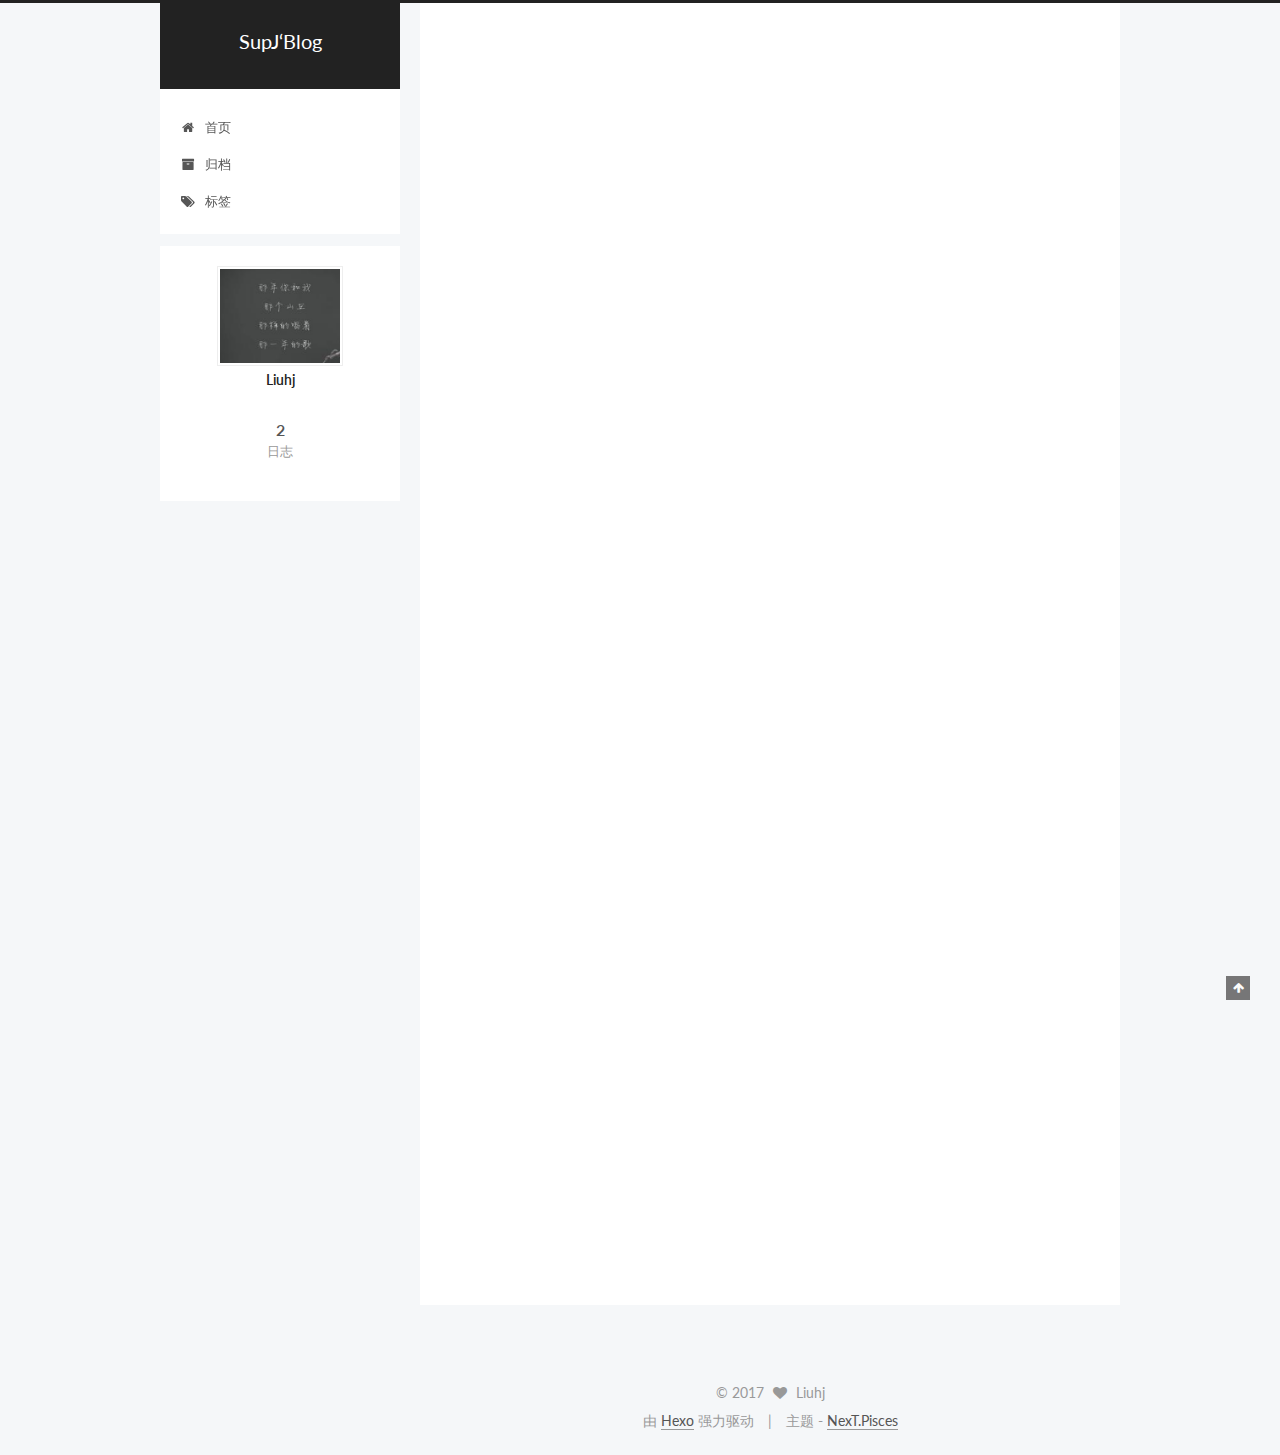
==== commit 782b7c13: "Site updated: 2017-05-18 12:39:31" ====
--- a/index.html
+++ b/index.html
@@ -137,6 +137,16 @@
 
 
 
+  <script type="text/javascript">
+    var _hmt = _hmt || [];
+    (function() {
+      var hm = document.createElement("script");
+      hm.src = "https://hm.baidu.com/hm.js?c6a61f7c41e6a871d73d1ed7f3023bf0";
+      var s = document.getElementsByTagName("script")[0];
+      s.parentNode.insertBefore(hm, s);
+    })();
+  </script>
+
 
 
 
--- a/css/main.css
+++ b/css/main.css
@@ -1685,7 +1685,7 @@
   width: 4px;
   height: 4px;
   border-radius: 50%;
-  background: #ffa7ed;
+  background: #cbffbe;
 }
 .links-of-blogroll {
   font-size: 13px;
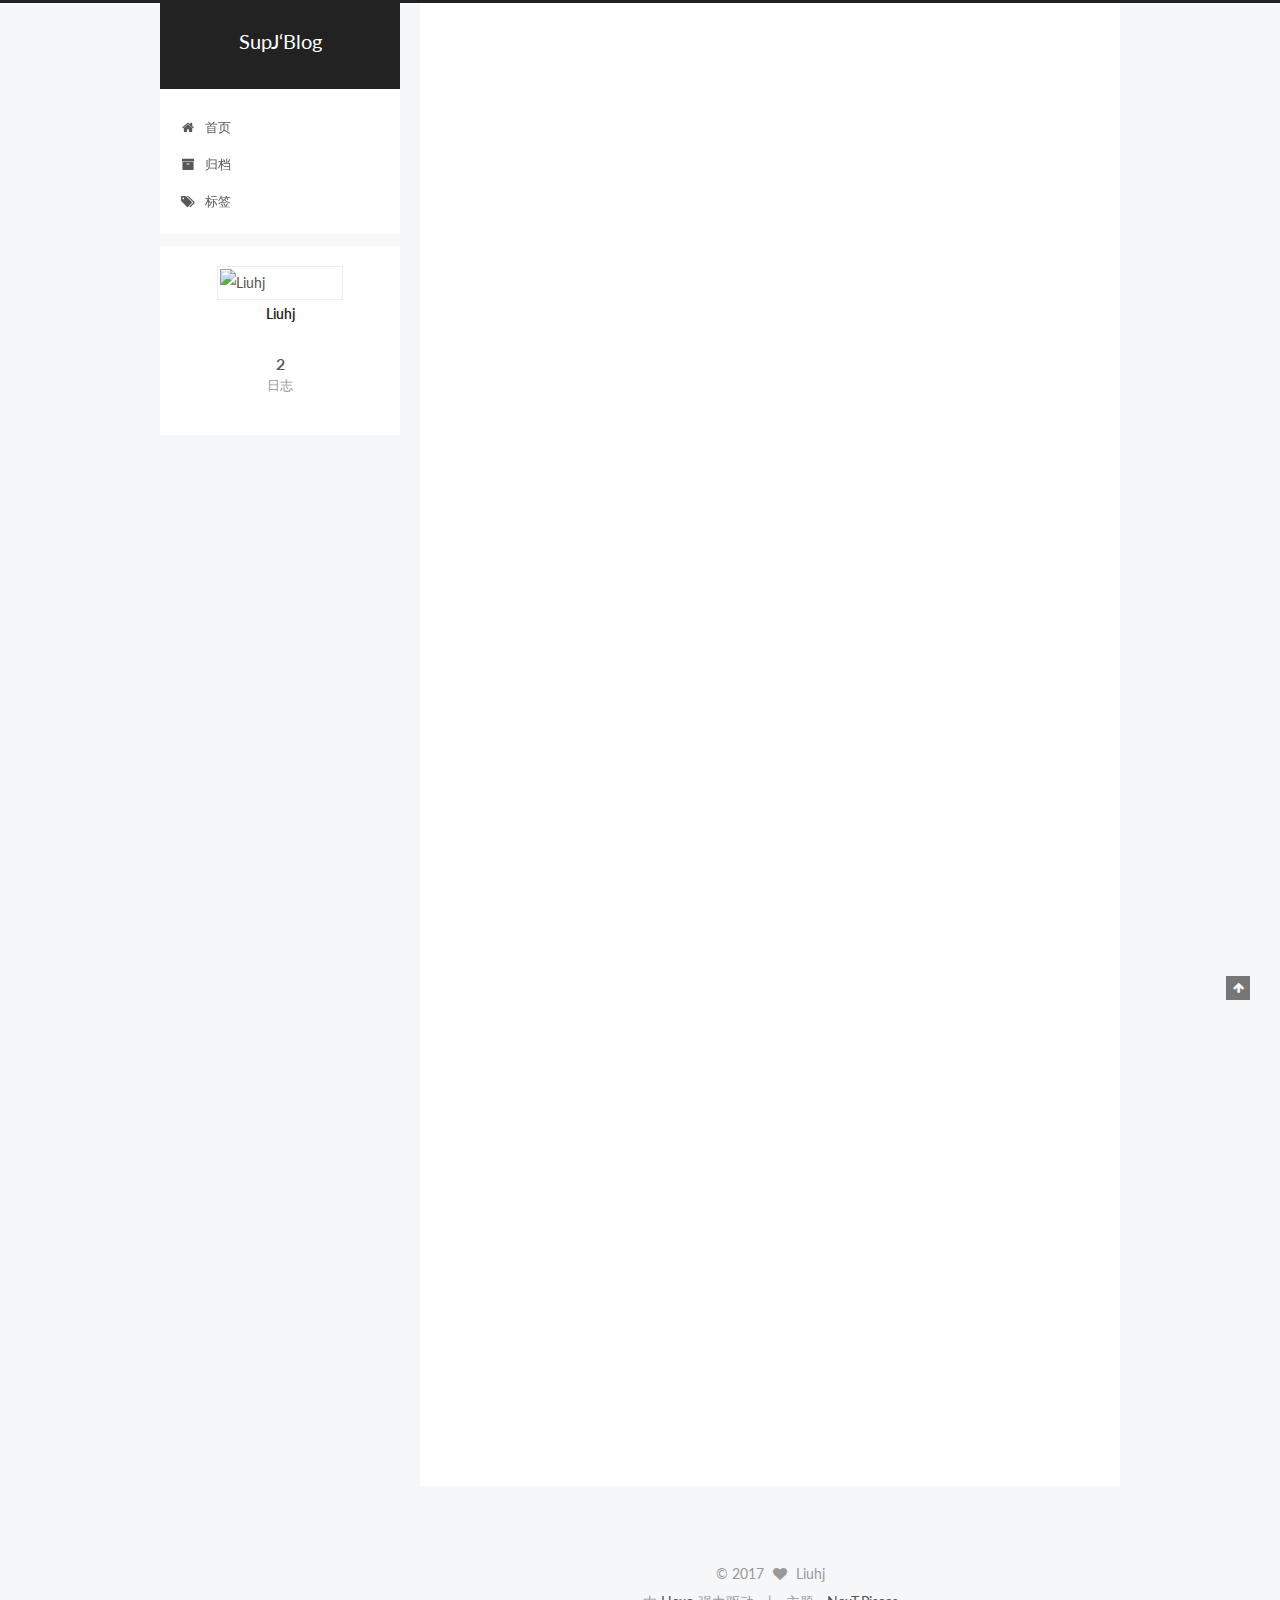
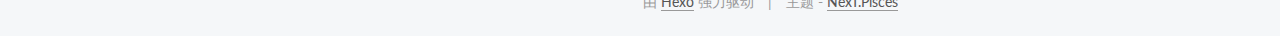
==== commit 1432bbc9: "Site updated: 2017-05-18 21:04:14" ====
--- a/index.html
+++ b/index.html
@@ -256,13 +256,13 @@
   
   
 
-  <article class="post post-type-normal " itemscope itemtype="http://schema.org/Article">
+  <article class="post post-type-tags " itemscope itemtype="http://schema.org/Article">
     <link itemprop="mainEntityOfPage" href="https://supjin.github.io/2017/05/18/第二个博客/">
 
     <span hidden itemprop="author" itemscope itemtype="http://schema.org/Person">
       <meta itemprop="name" content="Liuhj">
       <meta itemprop="description" content="">
-      <meta itemprop="image" content="/images/s.png">
+      <meta itemprop="image" content="https://timgsa.baidu.com/timg?image&quality=80&size=b9999_10000&sec=1495120746766&di=668dc6d5d6cde25ddfc3d24de11bd4d7&imgtype=0&src=http%3A%2F%2Fv1.qzone.cc%2Fpic%2F201503%2F10%2F07%2F31%2F54fe2d53c3ef4349.jpg%2521270x170.jpg">
     </span>
 
     <span hidden itemprop="publisher" itemscope itemtype="http://schema.org/Organization">
@@ -280,7 +280,7 @@
               
                 
                 <a class="post-title-link" href="/2017/05/18/第二个博客/" itemprop="url">
-                  第二个博客
+                  通过Hexo+GithubPage+Next搭建个人博客
                 </a>
               
             
@@ -296,7 +296,7 @@
               
                 <span class="post-meta-item-text">发表于</span>
               
-              <time title="创建于" itemprop="dateCreated datePublished" datetime="2017-05-18T11:38:38+08:00">
+              <time title="创建于" itemprop="dateCreated datePublished" datetime="2017-05-18T20:34:57+08:00">
                 2017-05-18
               </time>
             
@@ -334,7 +334,7 @@
       
         
           
-            
+            <h3 id="Hexo-GithubPage博客建立：http-blog-csdn-net-wx-jin-article-details-51027783"><a href="#Hexo-GithubPage博客建立：http-blog-csdn-net-wx-jin-article-details-51027783" class="headerlink" title="Hexo+GithubPage博客建立：http://blog.csdn.net/wx_jin/article/details/51027783"></a>Hexo+GithubPage博客建立：<a href="http://blog.csdn.net/wx_jin/article/details/51027783" target="_blank" rel="external">http://blog.csdn.net/wx_jin/article/details/51027783</a></h3><h3 id="使用Next主题的配置：http-theme-next-iissnan-com-getting-started-html"><a href="#使用Next主题的配置：http-theme-next-iissnan-com-getting-started-html" class="headerlink" title="使用Next主题的配置：http://theme-next.iissnan.com/getting-started.html"></a>使用Next主题的配置：<a href="http://theme-next.iissnan.com/getting-started.html" target="_blank" rel="external">http://theme-next.iissnan.com/getting-started.html</a></h3>
           
         
       
@@ -382,7 +382,7 @@
     <span hidden itemprop="author" itemscope itemtype="http://schema.org/Person">
       <meta itemprop="name" content="Liuhj">
       <meta itemprop="description" content="">
-      <meta itemprop="image" content="/images/s.png">
+      <meta itemprop="image" content="https://timgsa.baidu.com/timg?image&quality=80&size=b9999_10000&sec=1495120746766&di=668dc6d5d6cde25ddfc3d24de11bd4d7&imgtype=0&src=http%3A%2F%2Fv1.qzone.cc%2Fpic%2F201503%2F10%2F07%2F31%2F54fe2d53c3ef4349.jpg%2521270x170.jpg">
     </span>
 
     <span hidden itemprop="publisher" itemscope itemtype="http://schema.org/Organization">
@@ -530,7 +530,7 @@
       <section class="site-overview sidebar-panel sidebar-panel-active">
         <div class="site-author motion-element" itemprop="author" itemscope itemtype="http://schema.org/Person">
           <img class="site-author-image" itemprop="image"
-               src="/images/s.png"
+               src="https://timgsa.baidu.com/timg?image&quality=80&size=b9999_10000&sec=1495120746766&di=668dc6d5d6cde25ddfc3d24de11bd4d7&imgtype=0&src=http%3A%2F%2Fv1.qzone.cc%2Fpic%2F201503%2F10%2F07%2F31%2F54fe2d53c3ef4349.jpg%2521270x170.jpg"
                alt="Liuhj" />
           <p class="site-author-name" itemprop="name">Liuhj</p>
            
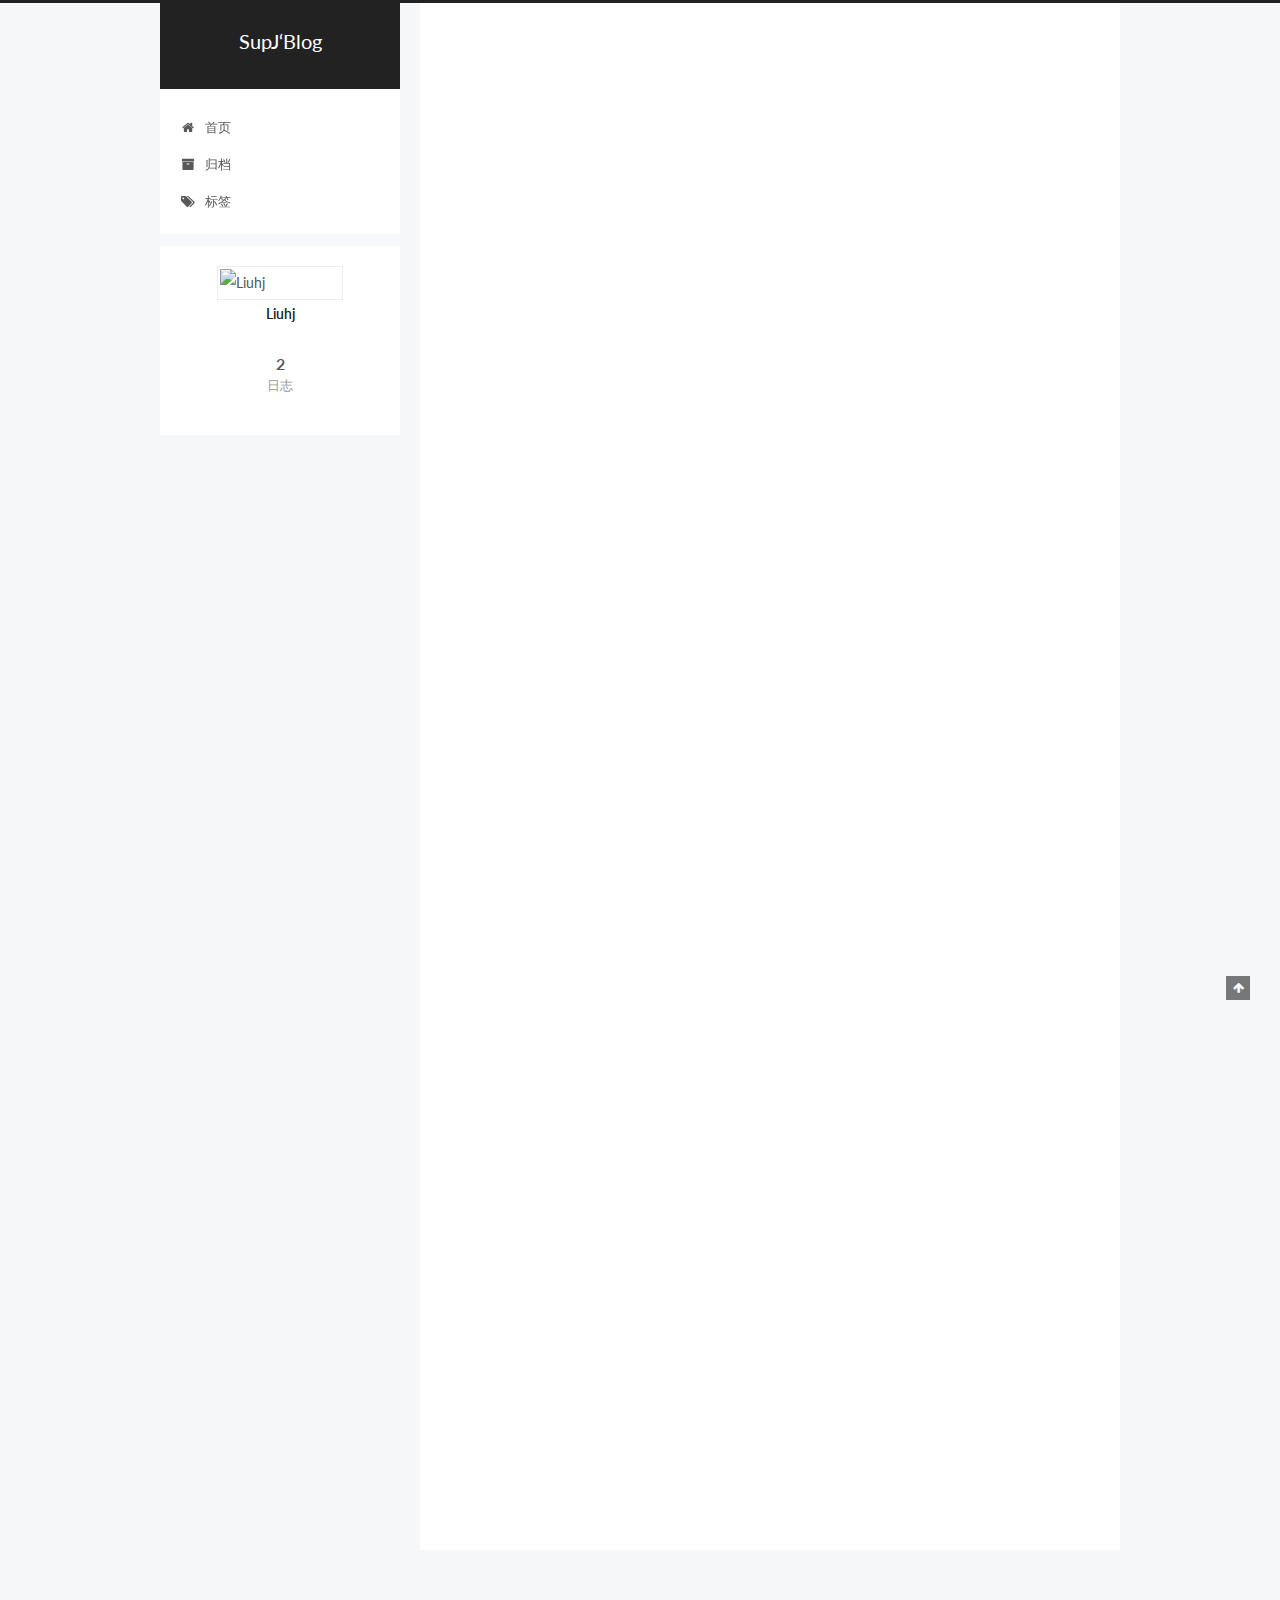
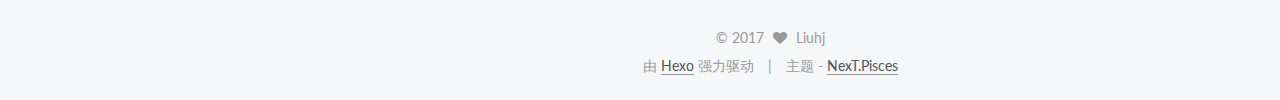
==== commit f3462690: "Site updated: 2017-05-18 21:11:49" ====
--- a/index.html
+++ b/index.html
@@ -257,7 +257,7 @@
   
 
   <article class="post post-type-tags " itemscope itemtype="http://schema.org/Article">
-    <link itemprop="mainEntityOfPage" href="https://supjin.github.io/2017/05/18/第二个博客/">
+    <link itemprop="mainEntityOfPage" href="https://supjin.github.io/2017/05/18/second/">
 
     <span hidden itemprop="author" itemscope itemtype="http://schema.org/Person">
       <meta itemprop="name" content="Liuhj">
@@ -279,7 +279,7 @@
             
               
                 
-                <a class="post-title-link" href="/2017/05/18/第二个博客/" itemprop="url">
+                <a class="post-title-link" href="/2017/05/18/second/" itemprop="url">
                   通过Hexo+GithubPage+Next搭建个人博客
                 </a>
               
@@ -334,7 +334,9 @@
       
         
           
-            <h3 id="Hexo-GithubPage博客建立：http-blog-csdn-net-wx-jin-article-details-51027783"><a href="#Hexo-GithubPage博客建立：http-blog-csdn-net-wx-jin-article-details-51027783" class="headerlink" title="Hexo+GithubPage博客建立：http://blog.csdn.net/wx_jin/article/details/51027783"></a>Hexo+GithubPage博客建立：<a href="http://blog.csdn.net/wx_jin/article/details/51027783" target="_blank" rel="external">http://blog.csdn.net/wx_jin/article/details/51027783</a></h3><h3 id="使用Next主题的配置：http-theme-next-iissnan-com-getting-started-html"><a href="#使用Next主题的配置：http-theme-next-iissnan-com-getting-started-html" class="headerlink" title="使用Next主题的配置：http://theme-next.iissnan.com/getting-started.html"></a>使用Next主题的配置：<a href="http://theme-next.iissnan.com/getting-started.html" target="_blank" rel="external">http://theme-next.iissnan.com/getting-started.html</a></h3>
+            <h3 id="Hexo-GithubPage博客建立："><a href="#Hexo-GithubPage博客建立：" class="headerlink" title="Hexo+GithubPage博客建立："></a>Hexo+GithubPage博客建立：</h3><p><a href="http://blog.csdn.net/wx_jin/article/details/51027783" target="_blank" rel="external">Hexo+GithubPage</a></p>
+<h3 id="使用Next主题的配置："><a href="#使用Next主题的配置：" class="headerlink" title="使用Next主题的配置："></a>使用Next主题的配置：</h3><p><a href="http://theme-next.iissnan.com/getting-started.html" target="_blank" rel="external">Next</a></p>
+
           
         
       
